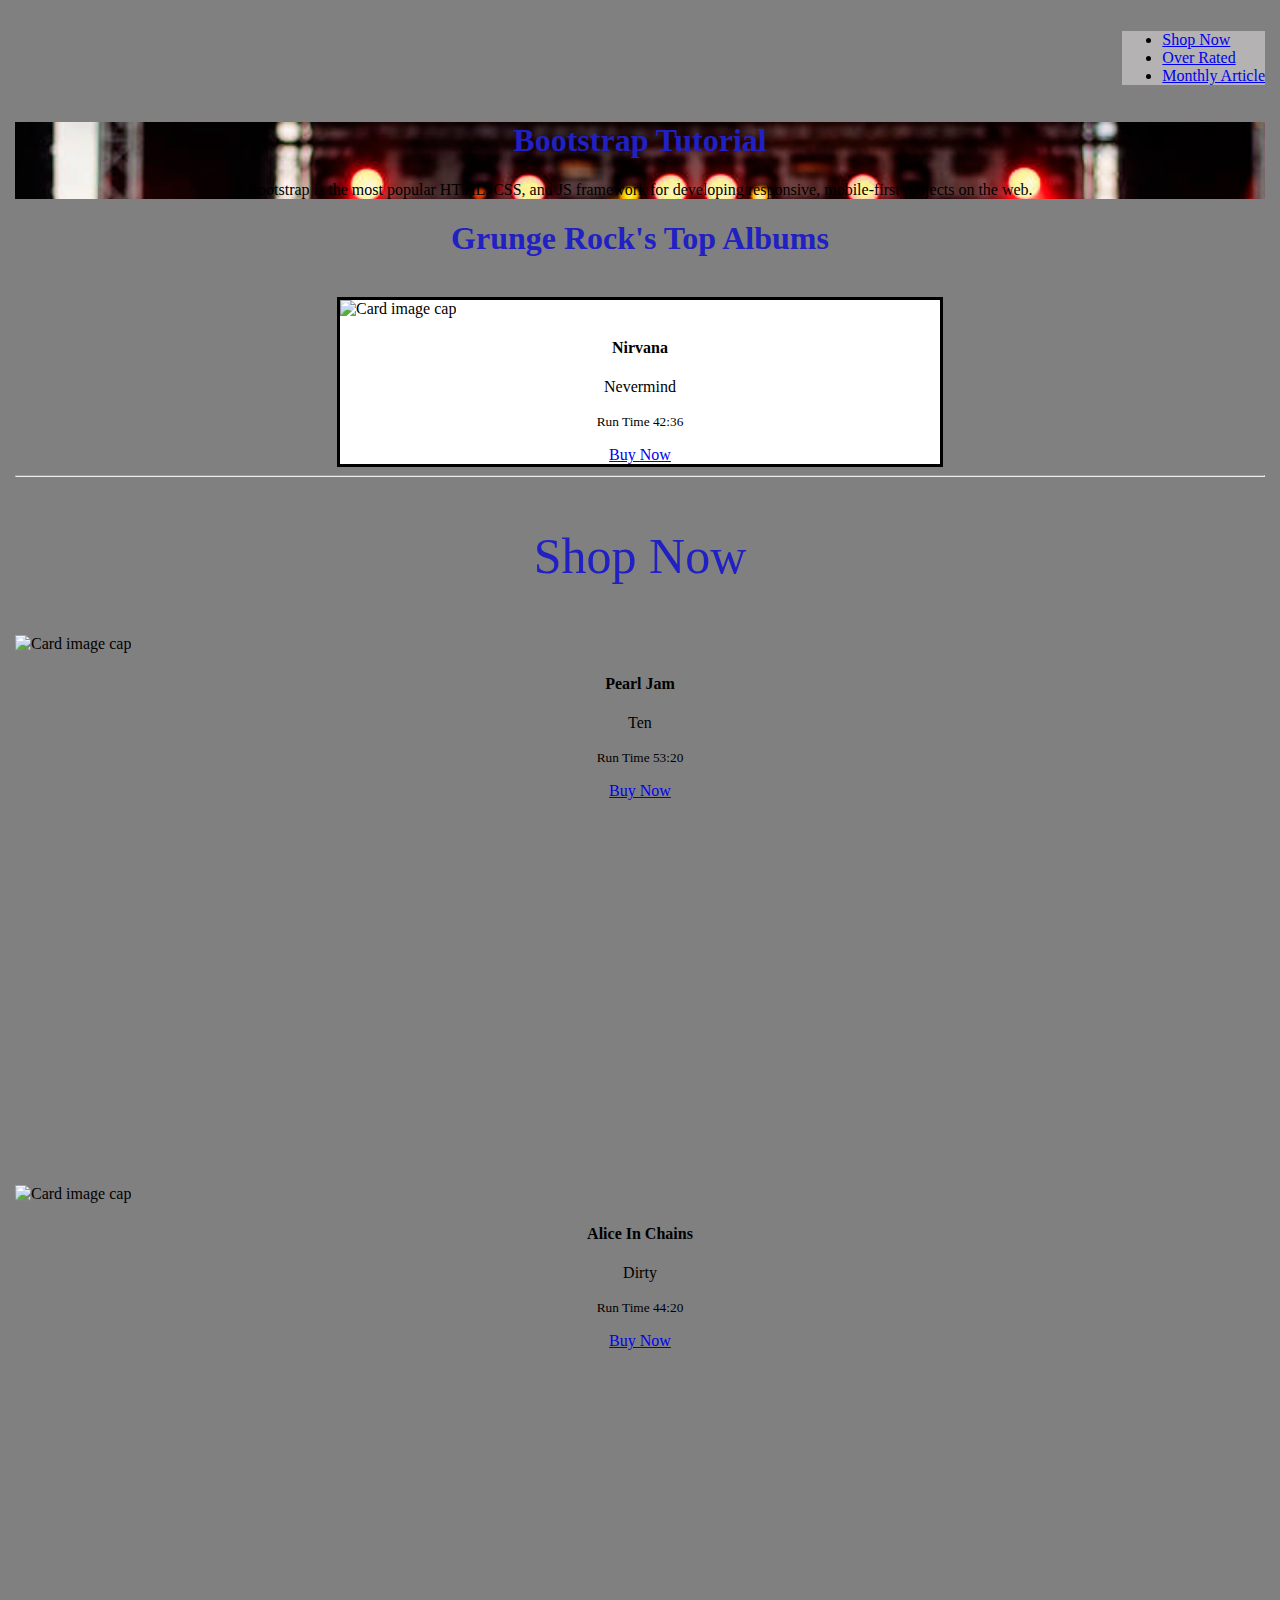
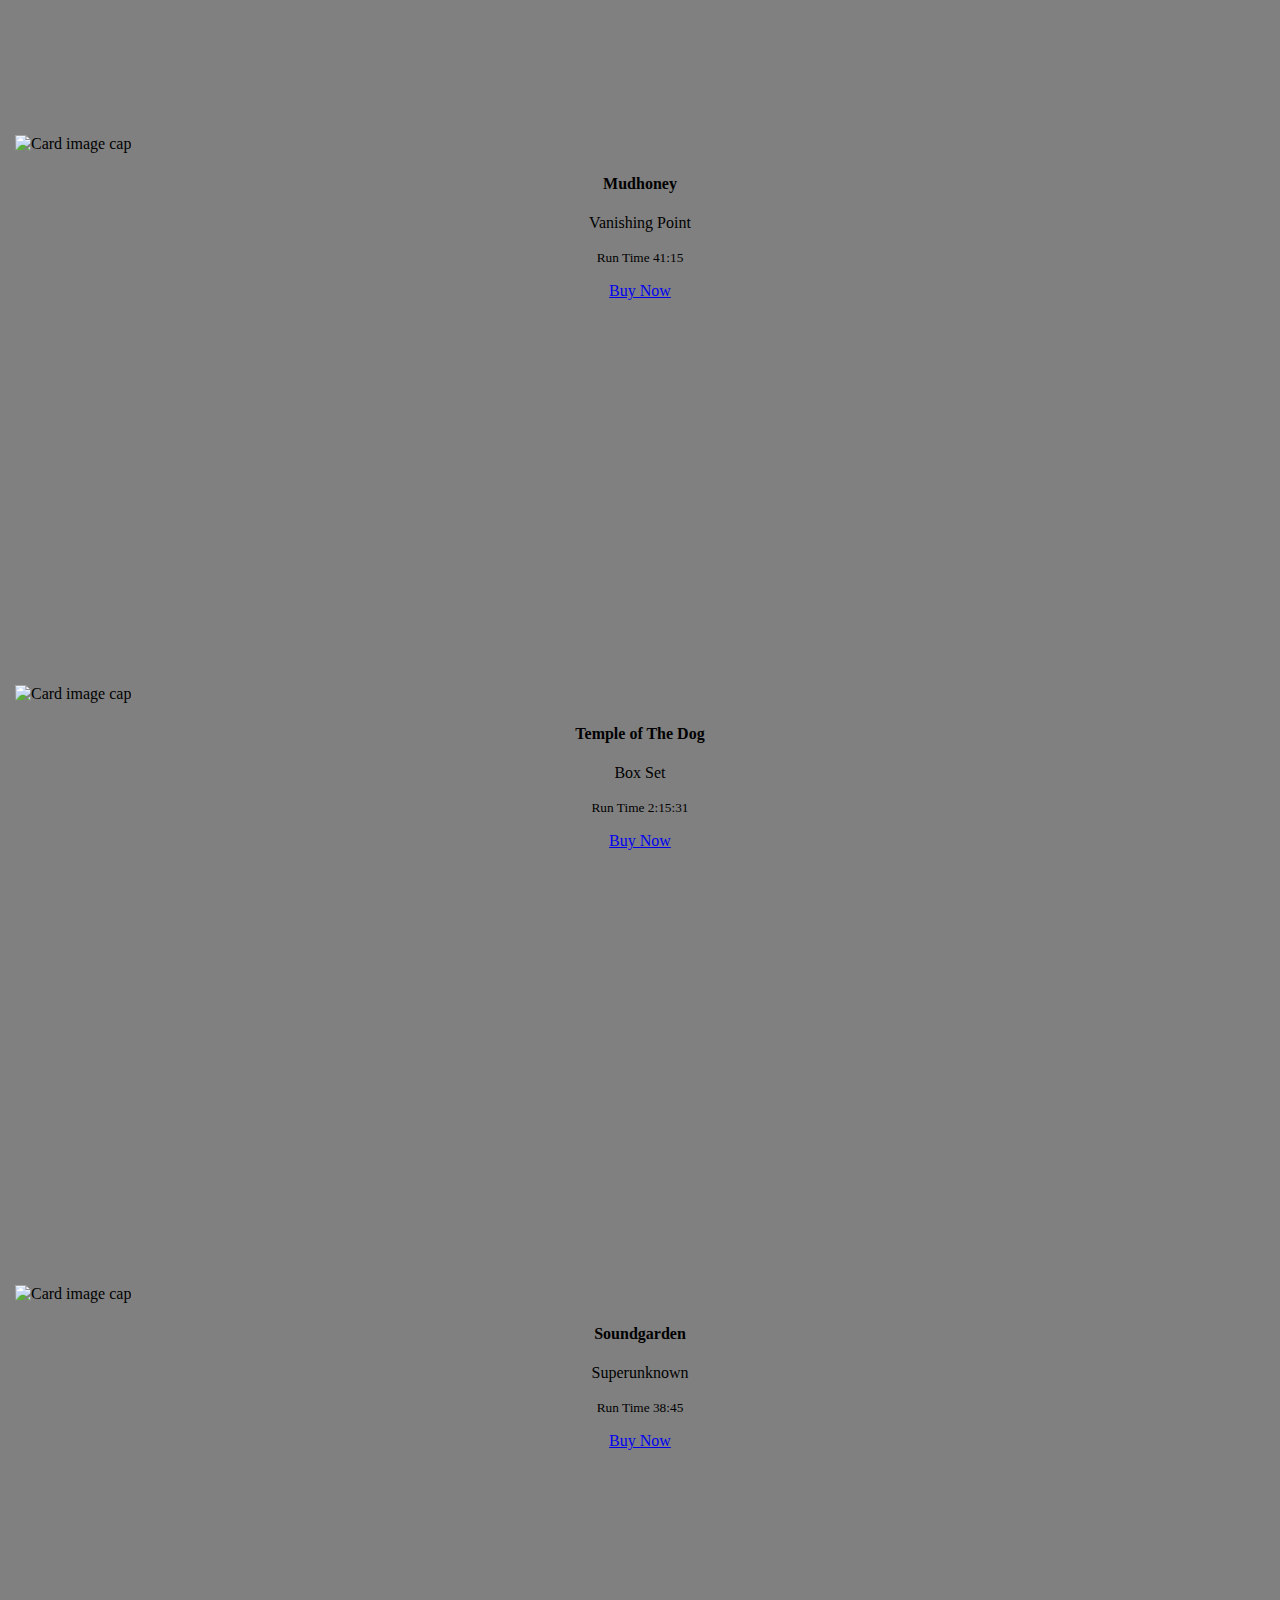
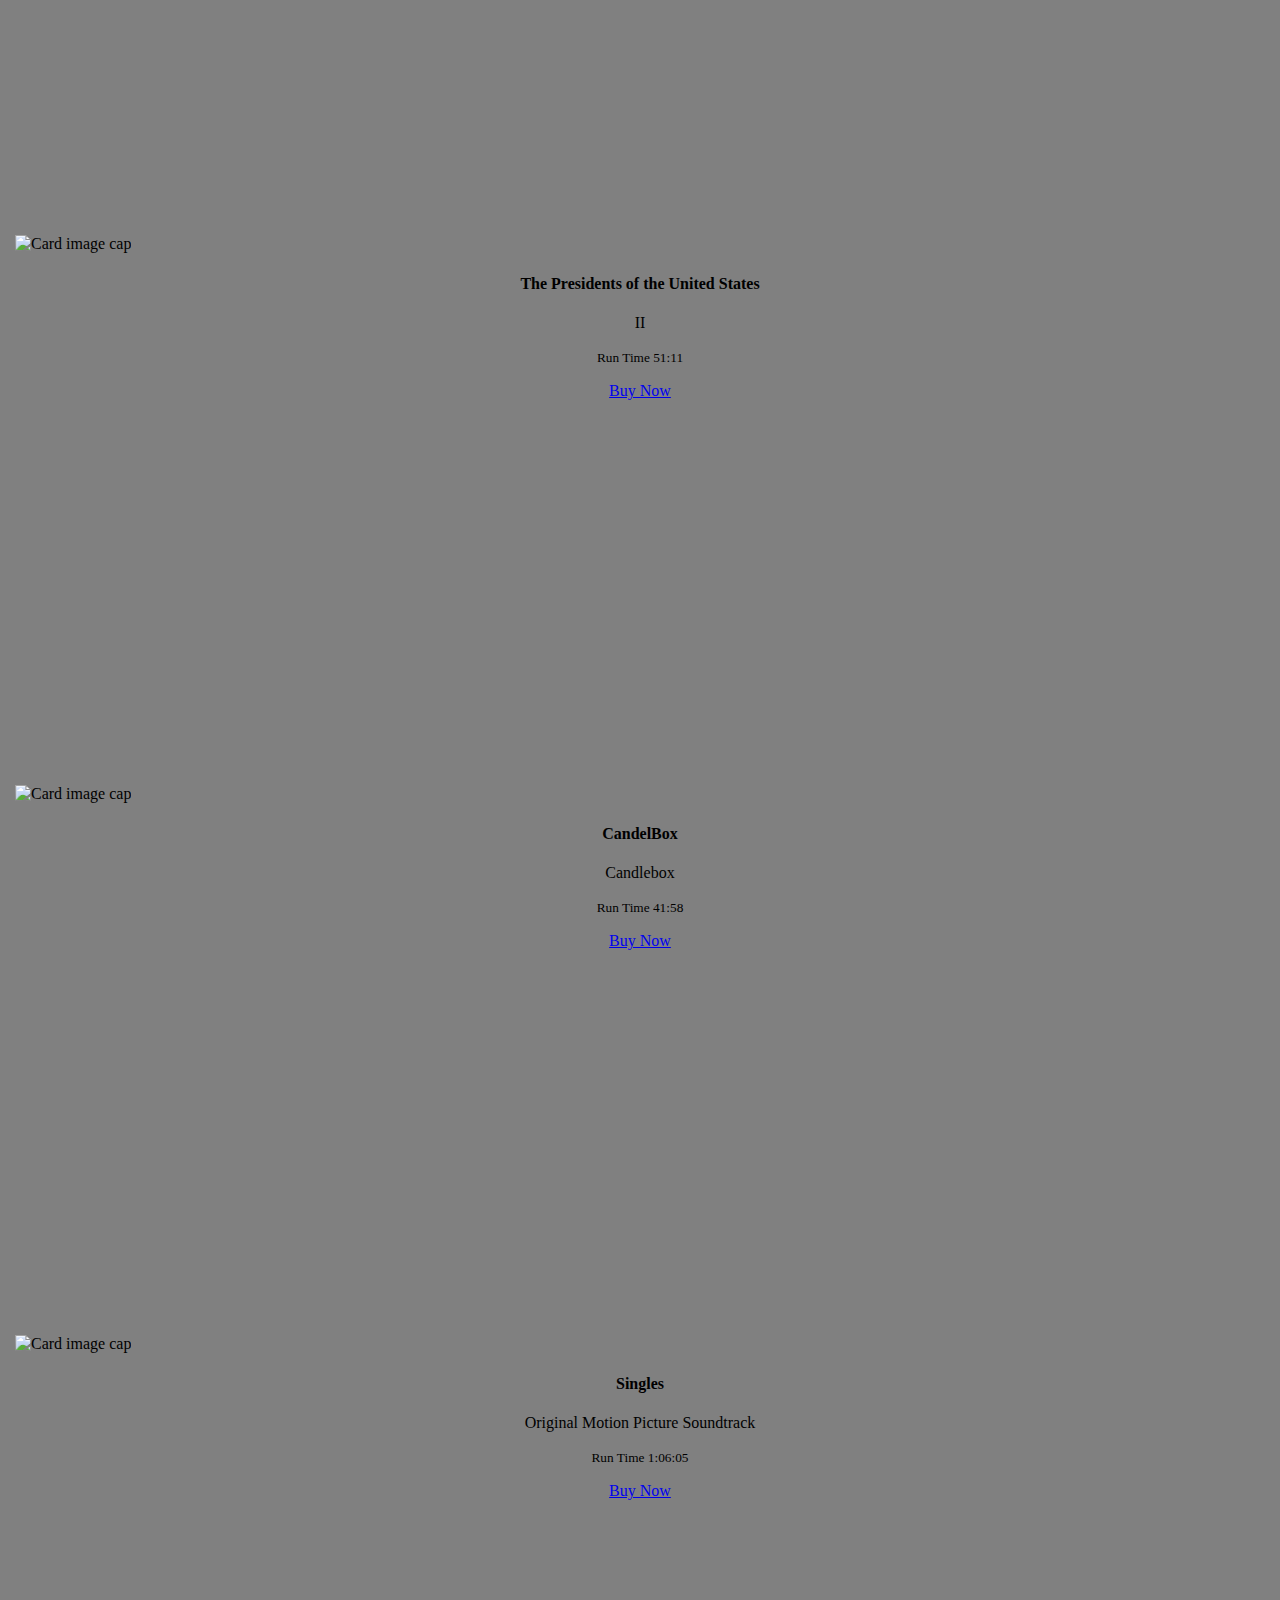
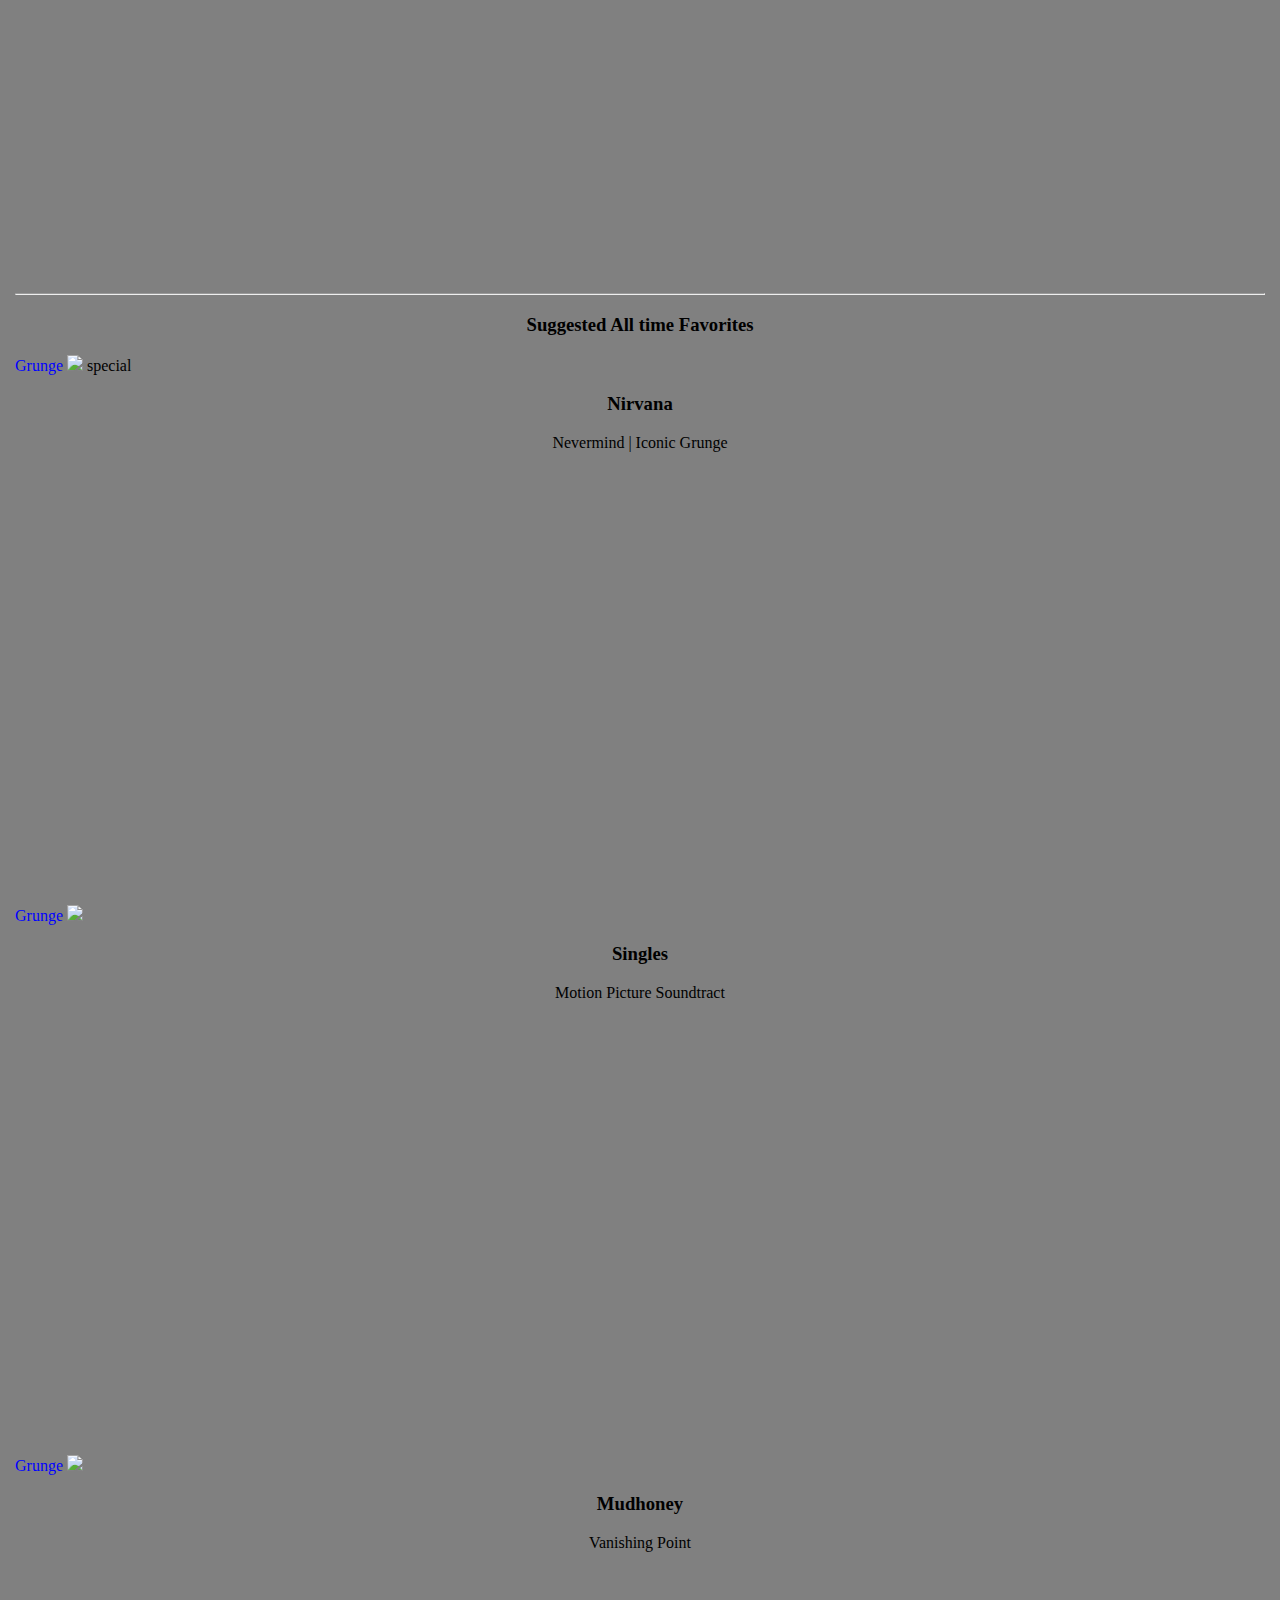
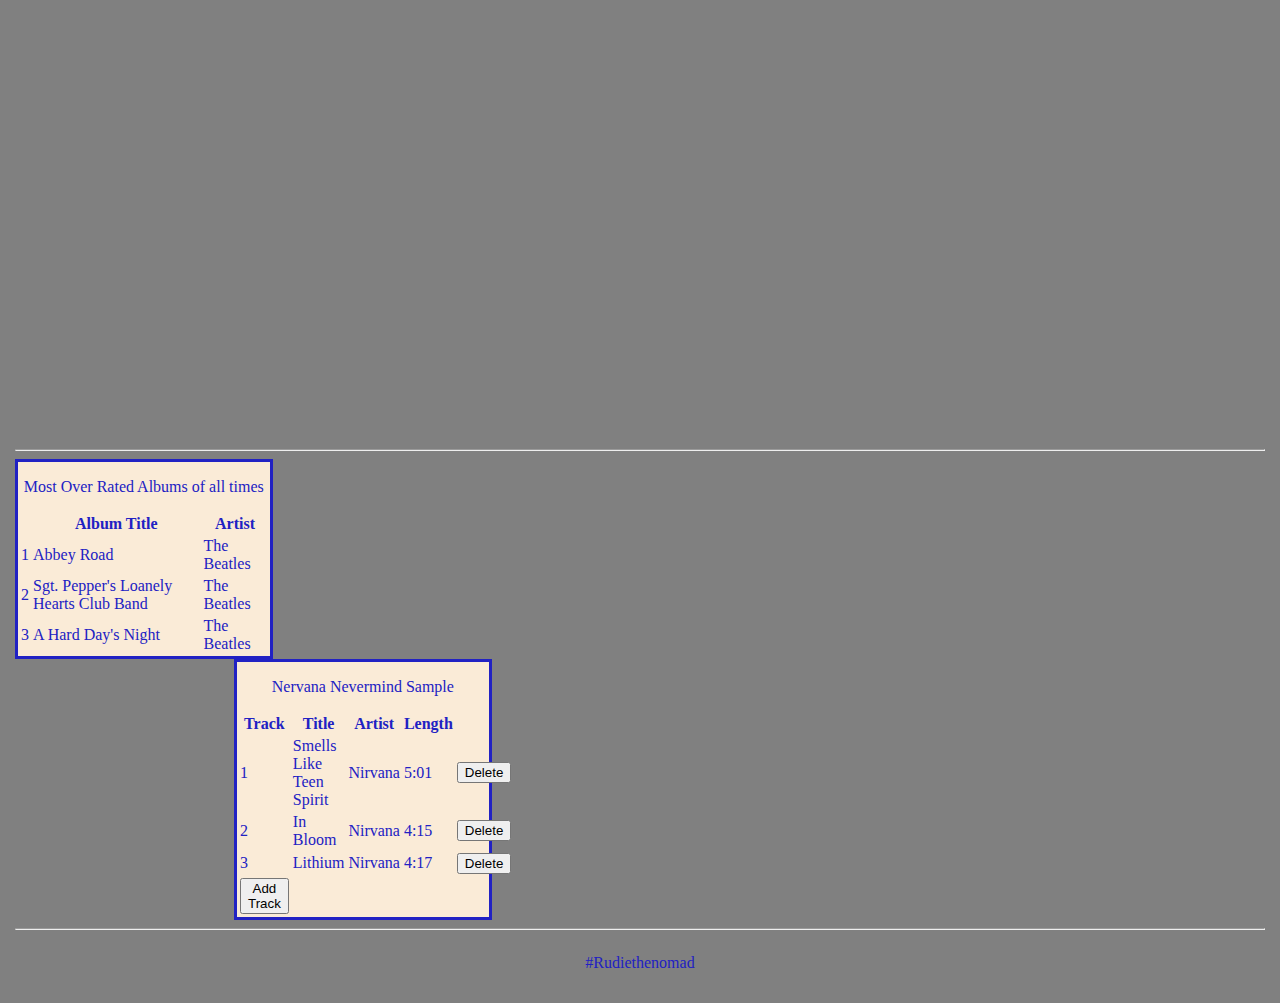
==== index.html @ f6501d38 "add track button installed" ====
<!DOCTYPE html>
<html lang="en">
<head>
    <meta charset="UTF-8">
    <meta http-equiv="X-UA-Compatible" content="IE=edge">
    <meta name="viewport" content="width=device-width, initial-scale=1.0">

    <link href="https://cdn.jsdelivr.net/npm/bootstrap@5.2.3/dist/css/bootstrap.min.css"/>
    <link rel="stylesheet" href="https://cdn.jsdelivr.net/npm/bootstrap@4.6.2/dist/css/bootstrap.min.css"
    integrity="sha384-xOolHFLEh07PJGoPkLv1IbcEPTNtaed2xpHsD9ESMhqIYd0nLMwNLD69Npy4HI+N" crossorigin="anonymous">
    <link rel="stylesheet" href="styles.css">
    <title>Music Review</title>



</head>

<body>
   
<!-- cards are still not stacking the way I want with the change in screen size-->
<div class="first-strike">
    <nav class="navbar navbar-expand-sm bg-light">

        <!-- Links needed having trouble with in page links-->
        <ul class="navbar-nav">
          <li class="nav-item">
            <a class="nav-link"  aria-current="page" href="#shop">Shop Now</a>
          </li>
          <li class="nav-item">
            <a class="nav-link" href="#">Over Rated</a>
          </li>
          <li class="nav-item">
            <a class="nav-link" href="#">Monthly Article</a>
          </li>
        </ul>
      
    </nav>
</div>

<!--Jumbotron M3D6 Ex1-->
<div class="jumbotron jumbotron-fluid jbt">
    <div class="container">
      <h1>Bootstrap Tutorial</h1>      
      <p>Bootstrap is the most popular HTML, CSS, and JS framework for developing responsive, mobile-first projects on the web.</p>
    </div>
  </div>
  
  
    
    <h1>Grunge Rock's Top Albums</h1>
    <br>

    <div class="fav-album">
        <div class="card-fav">
            <img class="card-img-top" src="./assets/nevermind.JPG" alt="Card image cap">
            <div class="card-block">
                <h4 class="card-title">Nirvana</h4>
                <p class="card-text">
                    Nevermind
                </p>
                  
                <p class="card-text">
                    <small class="text-muted">
                      Run Time 42:36
                    </small>
                </p>
                <a href="https://www.amazon.com/s?k=nirvana+nevermind&i=music-intl-ship&crid=2Y0KJRXWXAAEL&sprefix=Nirvana+neve%2Cmusic-intl-ship%2C232&ref=nb_sb_ss_ts-doa-p_1_12" class="btn btn-primary">Buy Now</a>
            </div>
</div>
</div>
      <hr>
      <div class="container-fluid first-box">
        <p id="shop">Shop Now</p>
        <div class="row">

    <div class="card-deck">
        <div class="card col-12 col-md-3 col-lg-6 col-xlg-4">
            <img class="card-img-top" src="./assets/ten.jpg" alt="Card image cap">
            <div class="card-block">
                <h4 class="card-title">Pearl Jam</h4>
                <p class="card-text">
                    Ten
                </p>
                  
                <p class="card-text">
                    <small class="text-muted">
                       Run Time 53:20
                    </small>
                </p>
                <a href="https://www.amazon.com/s?k=pearl+jam+ten&i=music-intl-ship&crid=2QPYA43RH1L24&sprefix=pearl+jam+ten%2Cmusic-intl-ship%2C224&ref=nb_sb_noss_1" class="btn btn-primary">Buy Now</a>
            </div>
        </div>

  
        <div class="card col-12 col-md-3 col-lg-6 col-xlg-4">
            <img class="card-img-top" src="./assets/aliceinchains.jpg.webp" alt="Card image cap">
            <div class="card-block">
                <h4 class="card-title">Alice In Chains</h4>
                <p class="card-text">
                   Dirty
                </p>
                  
                <p class="card-text">
                    <small class="text-muted">
                        Run Time 44:20
                    </small>
                </p>
                <a href="https://www.amazon.com/Dirt-Alice-Chains/dp/B0000028M7" class="btn btn-primary">Buy Now</a>
            </div>
        </div>

  
        <div class="card col-12 col-md-3 col-lg-6 col-xlg-4">
            <img class="card-img-top" src="./assets/mudhoney.jpg" alt="Card image cap">
            <div class="card-block">
                <h4 class="card-title">Mudhoney</h4>
                <p class="card-text">
                    Vanishing Point
                  
                <p class="card-text">
                    <small class="text-muted">
                       Run Time 41:15
                    </small>
                </p>
                <a href="https://www.amazon.com/s?k=mudhoney+vanishing+point&i=music-intl-ship&crid=11GRAA0XC26SJ&sprefix=mudhoney+Vanishing+%2Cmusic-intl-ship%2C176&ref=nb_sb_ss_fb_1_19" class="btn btn-primary">Buy Now</a>
            </div>
        </div>

<div class="card col-12 col-md-3 col-lg-6 col-xlg-4">
            <img class="card-img-top" src="./assets/TempleOfTheDog.jpg" alt="Card image cap">
            <div class="card-block">
                <h4 class="card-title">Temple of The Dog</h4>
                <p class="card-text">
                  Box Set
                </p>
                  
                <p class="card-text">
                    <small class="text-muted">
                        Run Time 2:15:31
                    </small>
                </p>
                <a href="https://www.amazon.com/s?k=temple+of+the+dog+box+set&i=music-intl-ship&crid=GEXGATA3NR5C&sprefix=temple+of+the+dog+box+set%2Cmusic-intl-ship%2C179&ref=nb_sb_noss_1" class="btn btn-primary">Buy Now</a>
            </div>
        </div>
</div>
</div>
    </div>

    <div class="spacer"></div>

    <div class="card-deck">
        <div class="card col-12 col-md-3 col-lg-6 col-xlg-4">
            <img class="card-img-top" src="./assets/soundgarden-1497552364.jpg" alt="Card image cap">
            <div class="card-block">
                <h4 class="card-title">Soundgarden</h4>
                <p class="card-text">
                   Superunknown
                </p>
                  
                <p class="card-text">
                    <small class="text-muted">
                   Run Time 38:45
                    </small>
                </p>
                <a href="https://www.amazon.com/s?k=Soundgarden+superunknown&i=music-intl-ship&crid=NB5PFXZ0KLJY&sprefix=soundgarden+superunknown%2Cmusic-intl-ship%2C180&ref=nb_sb_noss_1" class="btn btn-primary">Buy Now</a>
            </div>
        </div>


        <div class="card col-12 col-md-3 col-lg-6 col-xlg-4">
            <img class="card-img-top tpotus" src="./assets/TPOTUS.jpg" alt="Card image cap">
            <div class="card-block">
                <h4 class="card-title">The Presidents of the United States</h4>
                <p class="card-text">
                    II
                  
                <p class="card-text">
                    <small class="text-muted">
                    Run Time 51:11
                    </small>
                </p>
                <a href="https://www.amazon.com/s?k=the+presidents+of+the+united+states+of+america+cd&i=music-intl-ship&crid=3QS2N74GRFEP2&sprefix=the+presid%2Cmusic-intl-ship%2C186&ref=nb_sb_ss_ts-doa-p_3_10" class="btn btn-primary">Buy Now</a>
            </div>
        </div>

        <div class="card col-12 col-md-3 col-lg-6 col-xlg-4">
            <img class="card-img-top" src="./assets/candlebox.jpg" alt="Card image cap">
            <div class="card-block">
                <h4 class="card-title">CandelBox</h4>
                <p class="card-text">
                Candlebox
                
                   
                  
                <p class="card-text">
                    <small class="text-muted">
                     Run Time 41:58
                    </small>
                </p>
                <a href="https://www.amazon.com/s?k=candlebox&i=music-intl-ship&crid=1UWYIS65R2FP9&sprefix=candlebox%2Cmusic-intl-ship%2C187&ref=nb_sb_noss_2" class="btn btn-primary">Buy Now</a>
            </div>
        </div>


        <div class="card col-12 col-md-3 col-lg-6 col-xlg-4">
            <img class="card-img-top" src="./assets/singles.jpg" alt="Card image cap">
            <div class="card-block">
                <h4 class="card-title">Singles</h4>
                <p class="card-text">
                   Original Motion Picture Soundtrack
                </p>
                  
                <p class="card-text">
                    <small class="text-muted">
                        Run Time 1:06:05
                    </small>
                </p>
                <a href="https://www.amazon.com/s?k=singles+movie+soundtrack&i=music-intl-ship&crid=QSTV24XH54X3&sprefix=singles+movie+soundtrack%2Cmusic-intl-ship%2C183&ref=nb_sb_noss_1" class="btn btn-primary">Buy Now</a>
            </div>
        </div>



    </div>

<hr>


<div class="container">
    <h3>Suggested All time Favorites</h3>
    <div class="card-group">
        <!--M3D6 Ex 2-->
        <!--bootstrap card with 3 horizontal images-->
        <div class="row">
            <div class="card col-md-4">
                <span class="position-absolute top-0 start-100 translate-middle p-2 bg-danger border border-light rounded-circle bdg">
                    <span class="visually-hidden">Grunge</span>
                  </span>
                <img class="card-img-top" src="./assets/nevermind.JPG">
                <span class="notify-badge">special</span>
                <div class="card-body">
                    <h3 class="card-title">Nirvana</h3>
                    <p class="card-text">Nevermind | Iconic Grunge</p>
                </div>
            </div>

            <div class="card col-md-4">
                <span class="position-absolute top-0 start-100 translate-middle p-2 bg-danger border border-light rounded-circle bdg">
                    <span class="visually-hidden">Grunge</span>
                  </span>
                <img class="card-img-top" src="./assets/singles.jpg">

                <div class="card-body">
                    <h3 class="card-title text-primary">Singles</h3>
                    <p class="card-text">Motion Picture Soundtract</p>
                </div>
            </div>
              
            <div class="card col-md-4">
                <span class="position-absolute top-0 start-100 translate-middle p-2 bg-danger border border-light rounded-circle bdg">
                    <span class="visually-hidden">Grunge</span>
                  </span>
                <img class="card-img-top" src="./assets/mudhoney.jpg">
                <div class="card-body">
                    <h3 class="card-title">Mudhoney</h3>
                    <p class="card-text">Vanishing Point</p>
                </div>
            </div>
        </div>
    </div>
</div>

<br>
<br>
<hr>

<div class="container tables">
    <div class="row">
<div class="first-table">
    <p class="bad-artist">
        Most Over Rated Albums of all times
    </p>
    <div class="table-responsive">          
        <table class="table">
          <thead>
            <tr>
              <th></th>
              <th>Album Title</th>
              <th>Artist</th>
             
              
            </tr>
          </thead>
          <tbody>
            <tr>
              <td>1</td>
              <td>Abbey Road</td>
              <td>The Beatles</td>
            </tr>
            <tr>
                <td>2</td>
                <td>Sgt. Pepper's Loanely Hearts Club Band</td>
                <td>The Beatles</td>
              </tr>
              <tr>
                <td>3</td>
                <td>A Hard Day's Night</td>
                <td>The Beatles</td>
              </tr>
          </tbody>
        </table>
        </div>
</div>

        <!--Table M3D6 Ex 4 & 5-->

<div class="second-table">
    <p class="bad-artist">
        Nervana Nevermind Sample
    </p>

    <div class="table-responsive">                                                      
        
                                    
        <table class="table table-striped table-light">
          <thead>
            <tr>
                <th>Track</th>
              <th>Title</th>
              <th>Artist</th>
              <th>Length</th>
                          
            </tr>
          </thead>
          <tbody>
            <tr>
                <td>1</td>
              <td>Smells Like Teen Spirit</td>
              <td>Nirvana</td>
              <td>5:01</td>
              <td><button type="button" class="btn btn-danger">Delete</button></td>
             
            </tr>
            <tr>
                <td>2</td>
                <td>In Bloom</td>
                <td>Nirvana</td>
                <td>4:15</td>
                <td><button type="button" class="btn btn-danger">Delete</button></td>
              </tr>
              <tr>
                <td>3</td>
                <td>Lithium</td>
                <td>Nirvana</td>
                <td>4:17</td>
                <td><button type="button" class="btn btn-danger">Delete</button></td>
              </tr>
              <tr>
                <td>
                    <button class="btn btn-primary btn-sm rounded-0" type="button" data-toggle="tooltip" data-placement="top" title="Add"><i class="fa fa-table"></i>Add Track</button>
                  
                </td>
              </tr>
                
          </tbody>
        </table>
        </div>

          
</div>
    </div>
</div>
</div>
</div>
<hr>
    
    <script src="index.js"></script>
    <script src="https://cdn.jsdelivr.net/npm/jquery@3.5.1/dist/jquery.slim.min.js"
    integrity="sha384-DfXdz2htPH0lsSSs5nCTpuj/zy4C+OGpamoFVy38MVBnE+IbbVYUew+OrCXaRkfj"
    crossorigin="anonymous"></script>
<script src="https://cdn.jsdelivr.net/npm/bootstrap@4.6.2/dist/js/bootstrap.bundle.min.js"
    integrity="sha384-Fy6S3B9q64WdZWQUiU+q4/2Lc9npb8tCaSX9FK7E8HnRr0Jz8D6OP9dO5Vg3Q9ct"
    crossorigin="anonymous"></script>
</body>
<footer>
    <p>#Rudiethenomad</p>
</footer>
</html>
---- styles.css ----
body {
    background-color: grey;
    margin: 15px;
}
.tpotus{
    height: 373px;
}

hr{
background-color:black;
}
.first-strike{
display: flex;
justify-content: flex-end;

}
.first-box{
    flex-wrap: wrap;
}
.fav-album{
display:flex;
flex-wrap: wrap;
justify-content: center;


}
.navbar-nav{
background-color: rgb(180, 178, 178);
}
.card-fav{
width: 600px;
background-color: white;
border: solid;
}
h1{
text-align: center;
color:rgb(33, 33, 195);
}
.spacer{
height: 50px;
}
.biography{
height: 600px;
}
footer{
display: flex;
justify-content: center;
color:rgb(33, 33, 195);
}
.btn {
display: flex;
justify-content: center;
align-content:flex-end ;

}
img{
height: 400px;
}
h3{
    text-align: center;
}
h4{
text-align: center;
}
p{
text-align: center;
}
.card{
height: 550px;
}
.bad-artist{
text-align: center;
color:rgb(33, 33, 195); ;
}
.tables{
    display: flex;
}
.first-table{
color: rgb(33, 33, 195);
width: 40%;
border: solid;
background-color: antiquewhite;
}
.second-table{
    color: rgb(33, 33, 195);
    width: 40%;
    border: solid;
    margin-left: 219px;
    background-color: antiquewhite;
    
}

tr{
color:rgb(33, 33, 195);
}
td{
color: rgb(33, 33, 195);
}
#shop{
font-size:50px;
color: rgb(33, 33, 195);

}
.jbt{
    margin-top: 20px;
}
.jumbotron {
    background-image:  url("musicfest.jpg");
    background-size: cover;
  }
  .bdg{
    color: blue;
    

  }
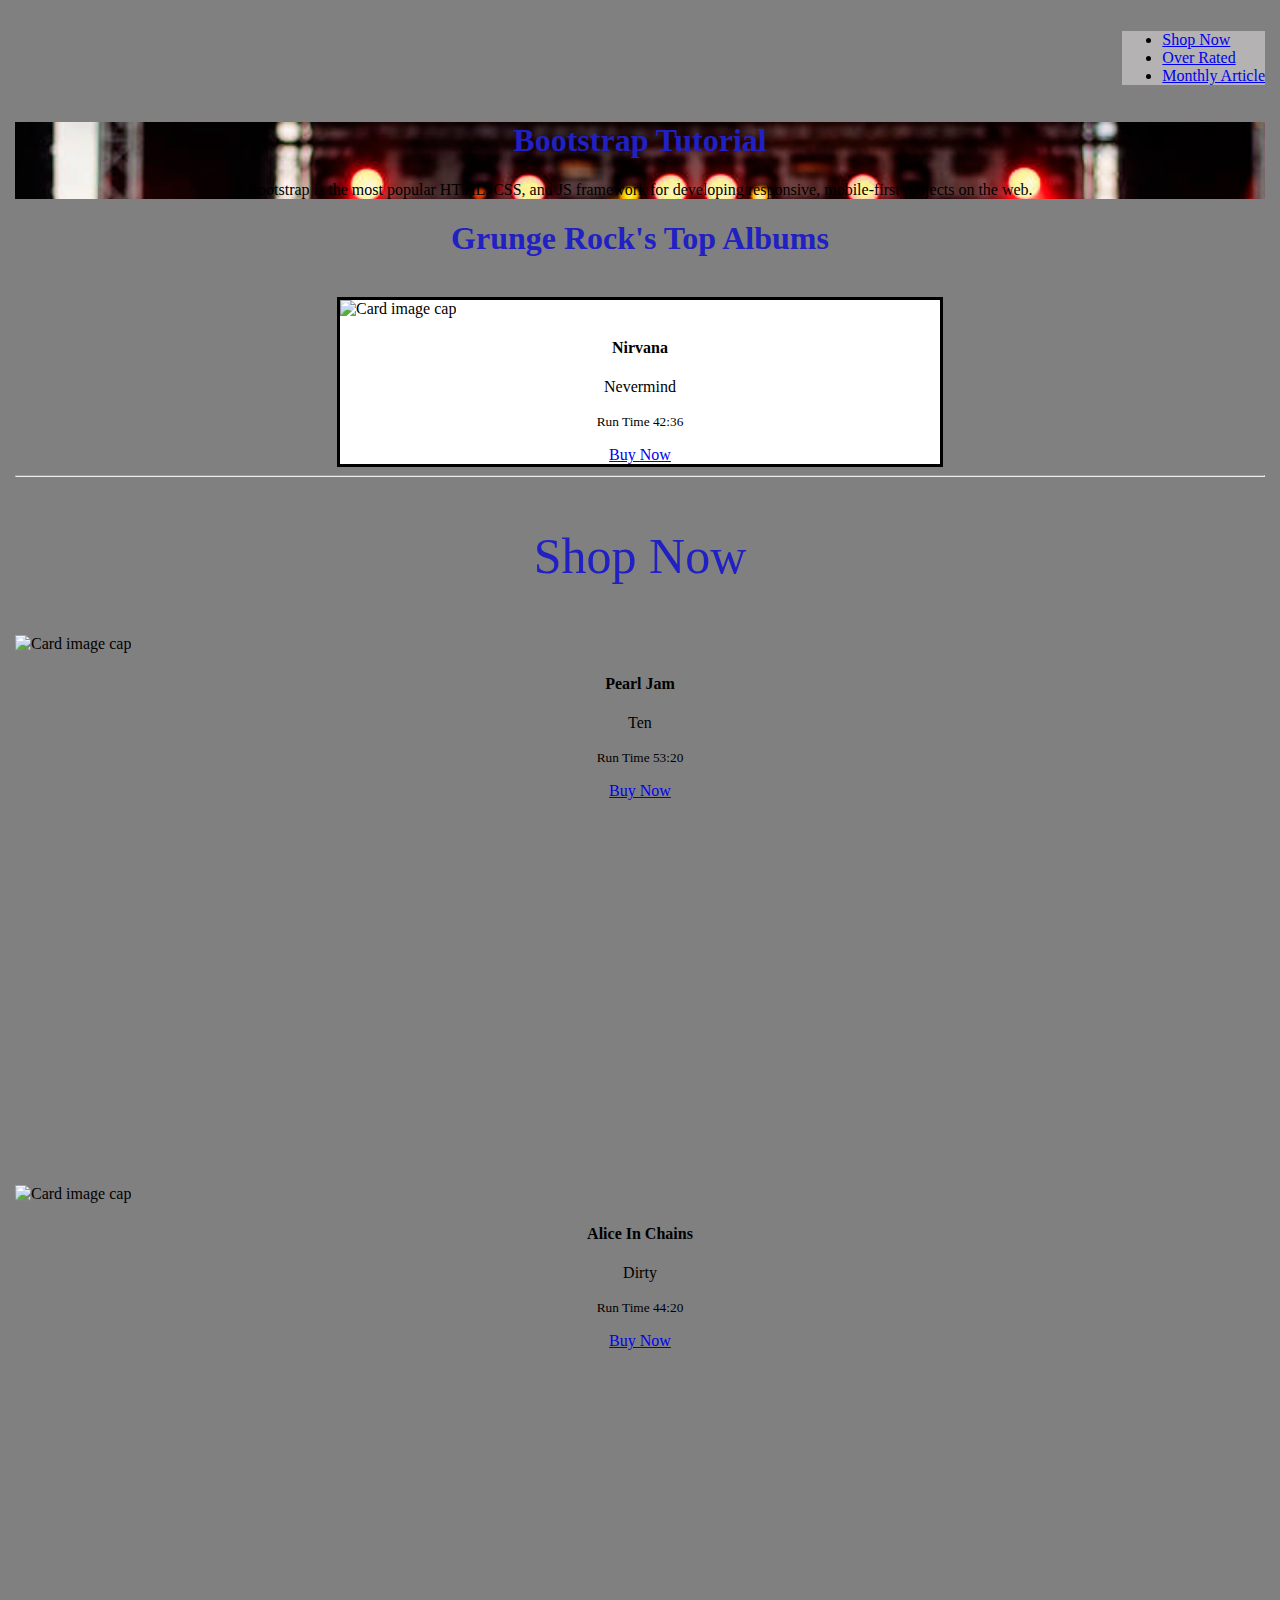
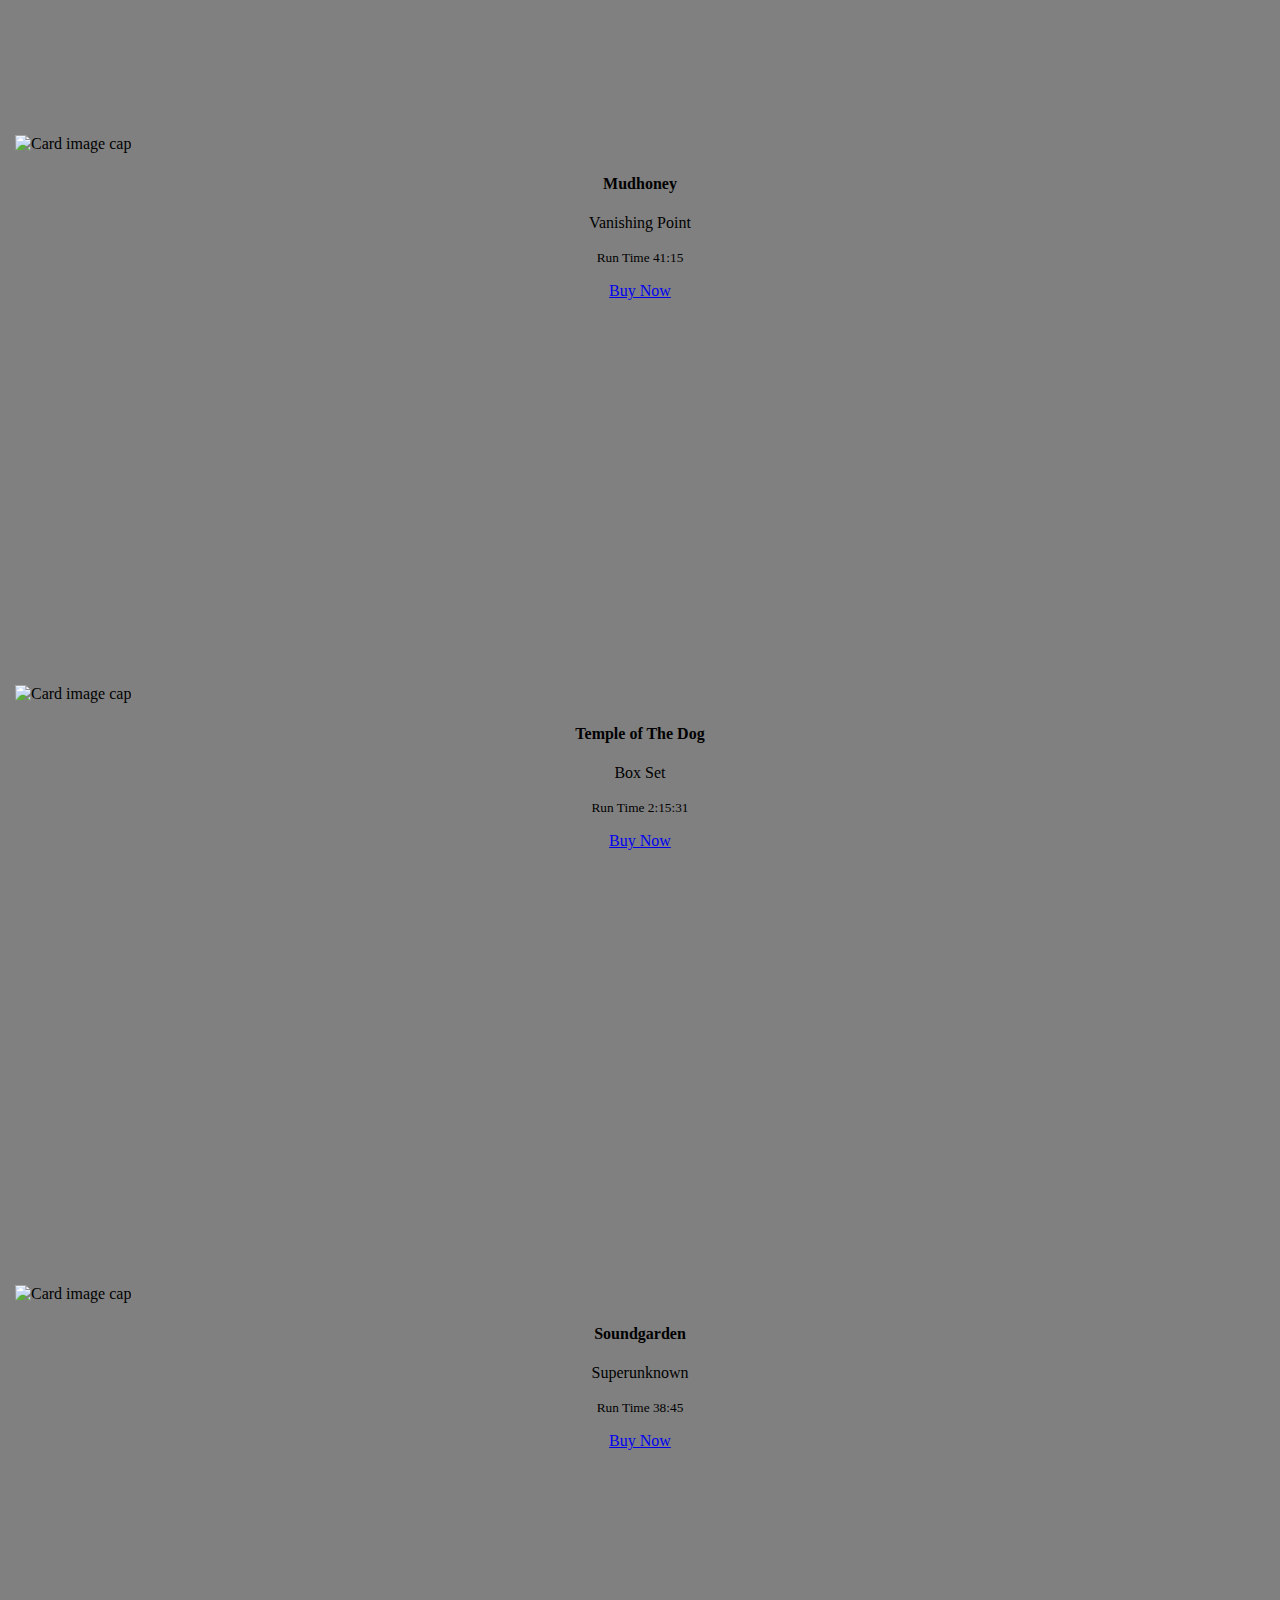
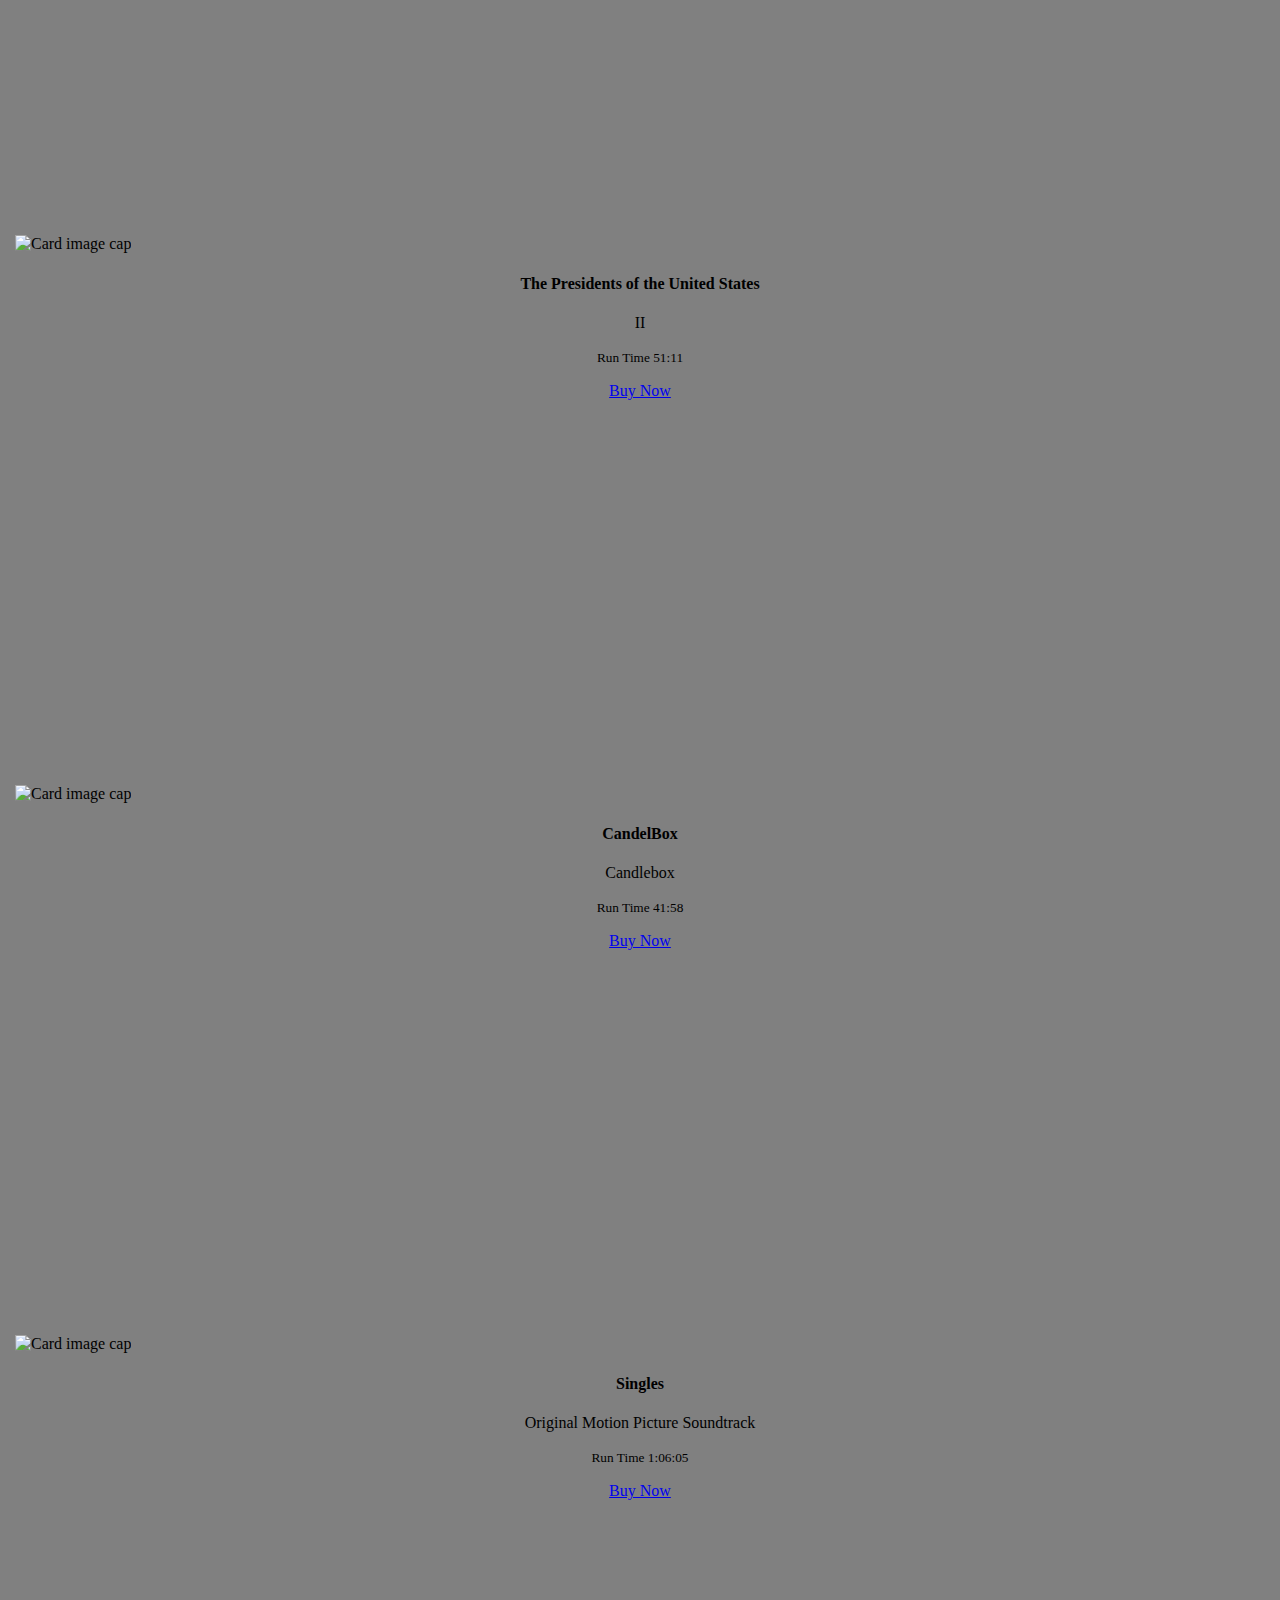
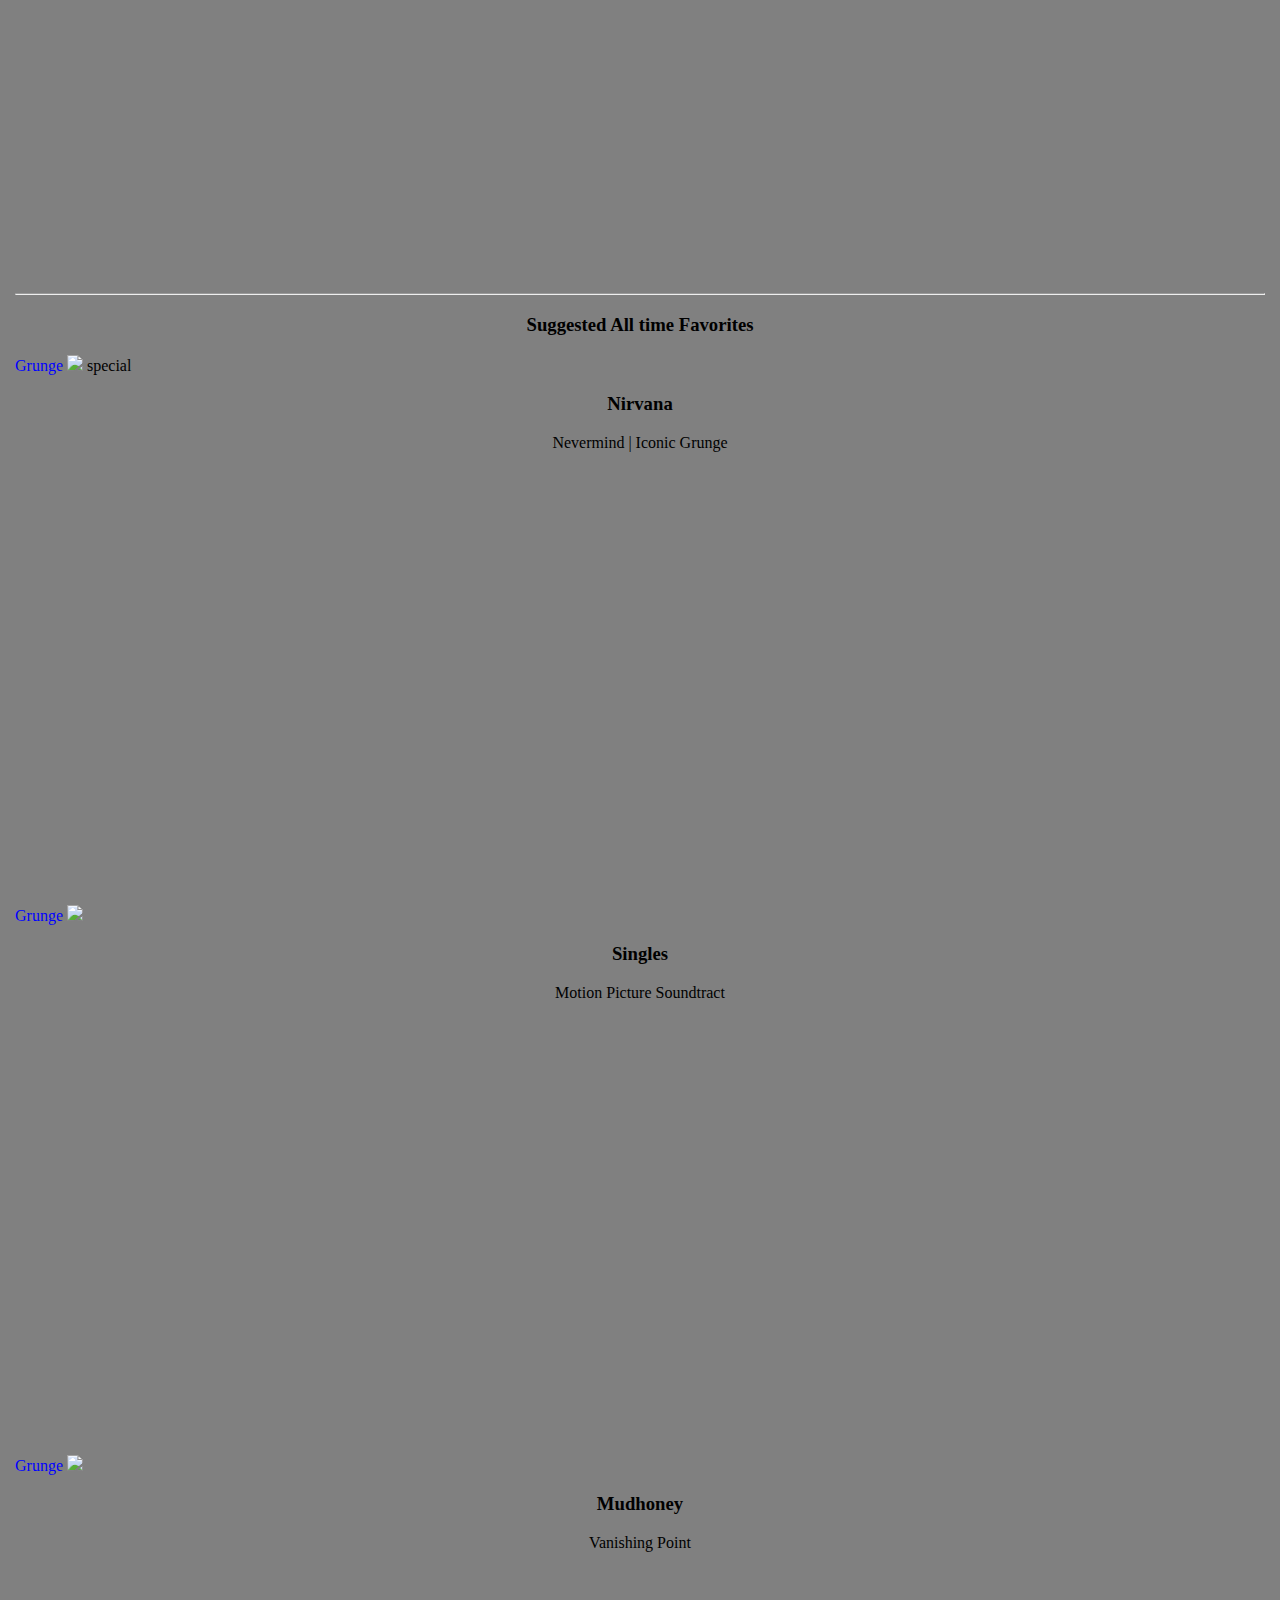
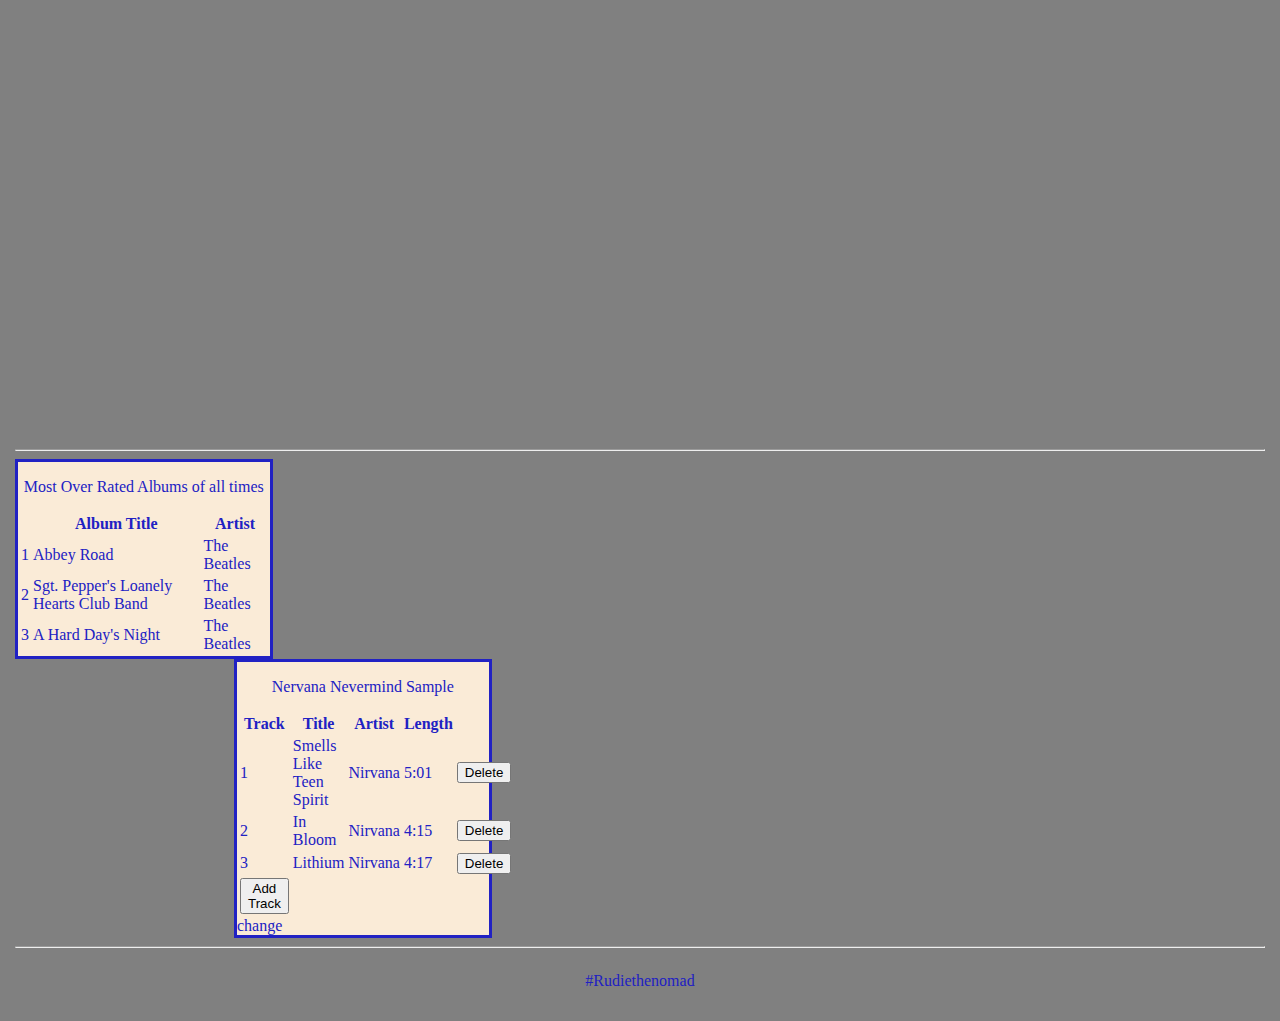
==== commit 9e0d863f: "ch" ====
--- a/index.html
+++ b/index.html
@@ -366,7 +366,7 @@
         </table>
         </div>
 
-          
+          change
 </div>
     </div>
 </div>
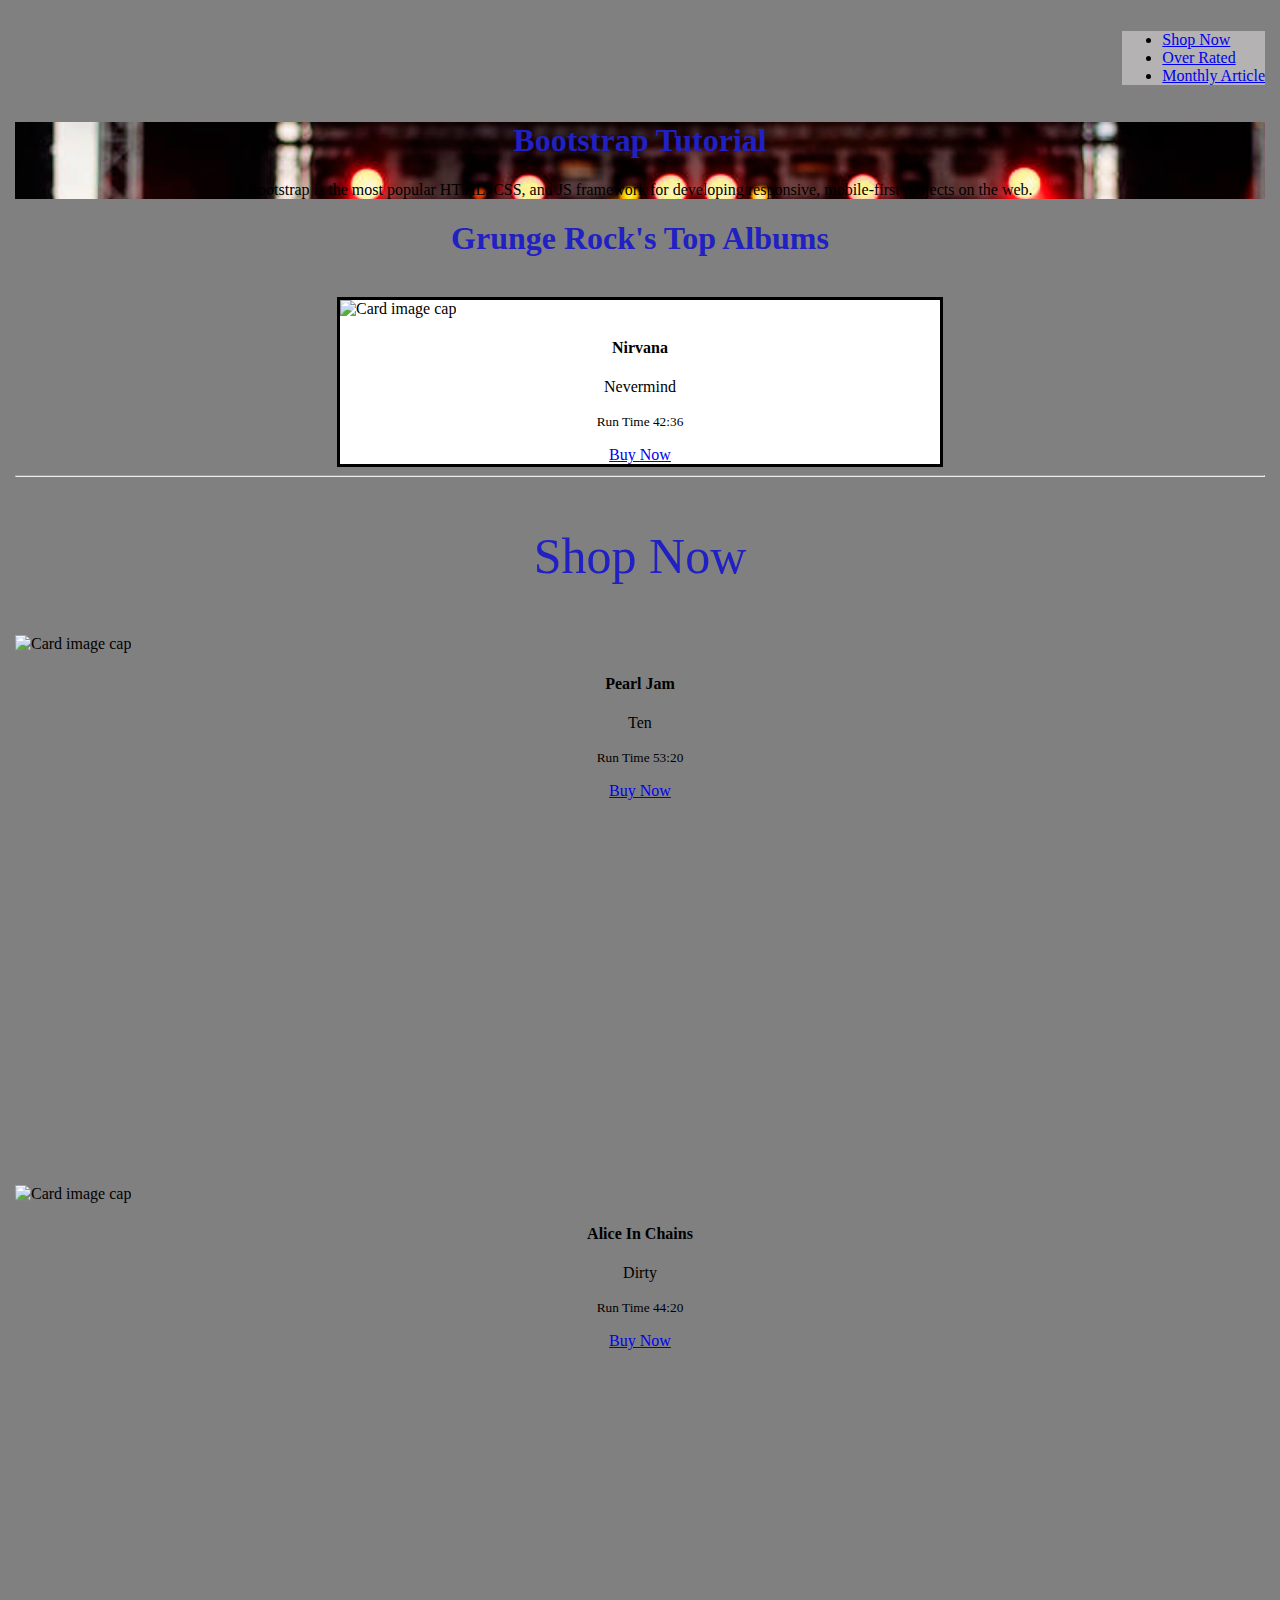
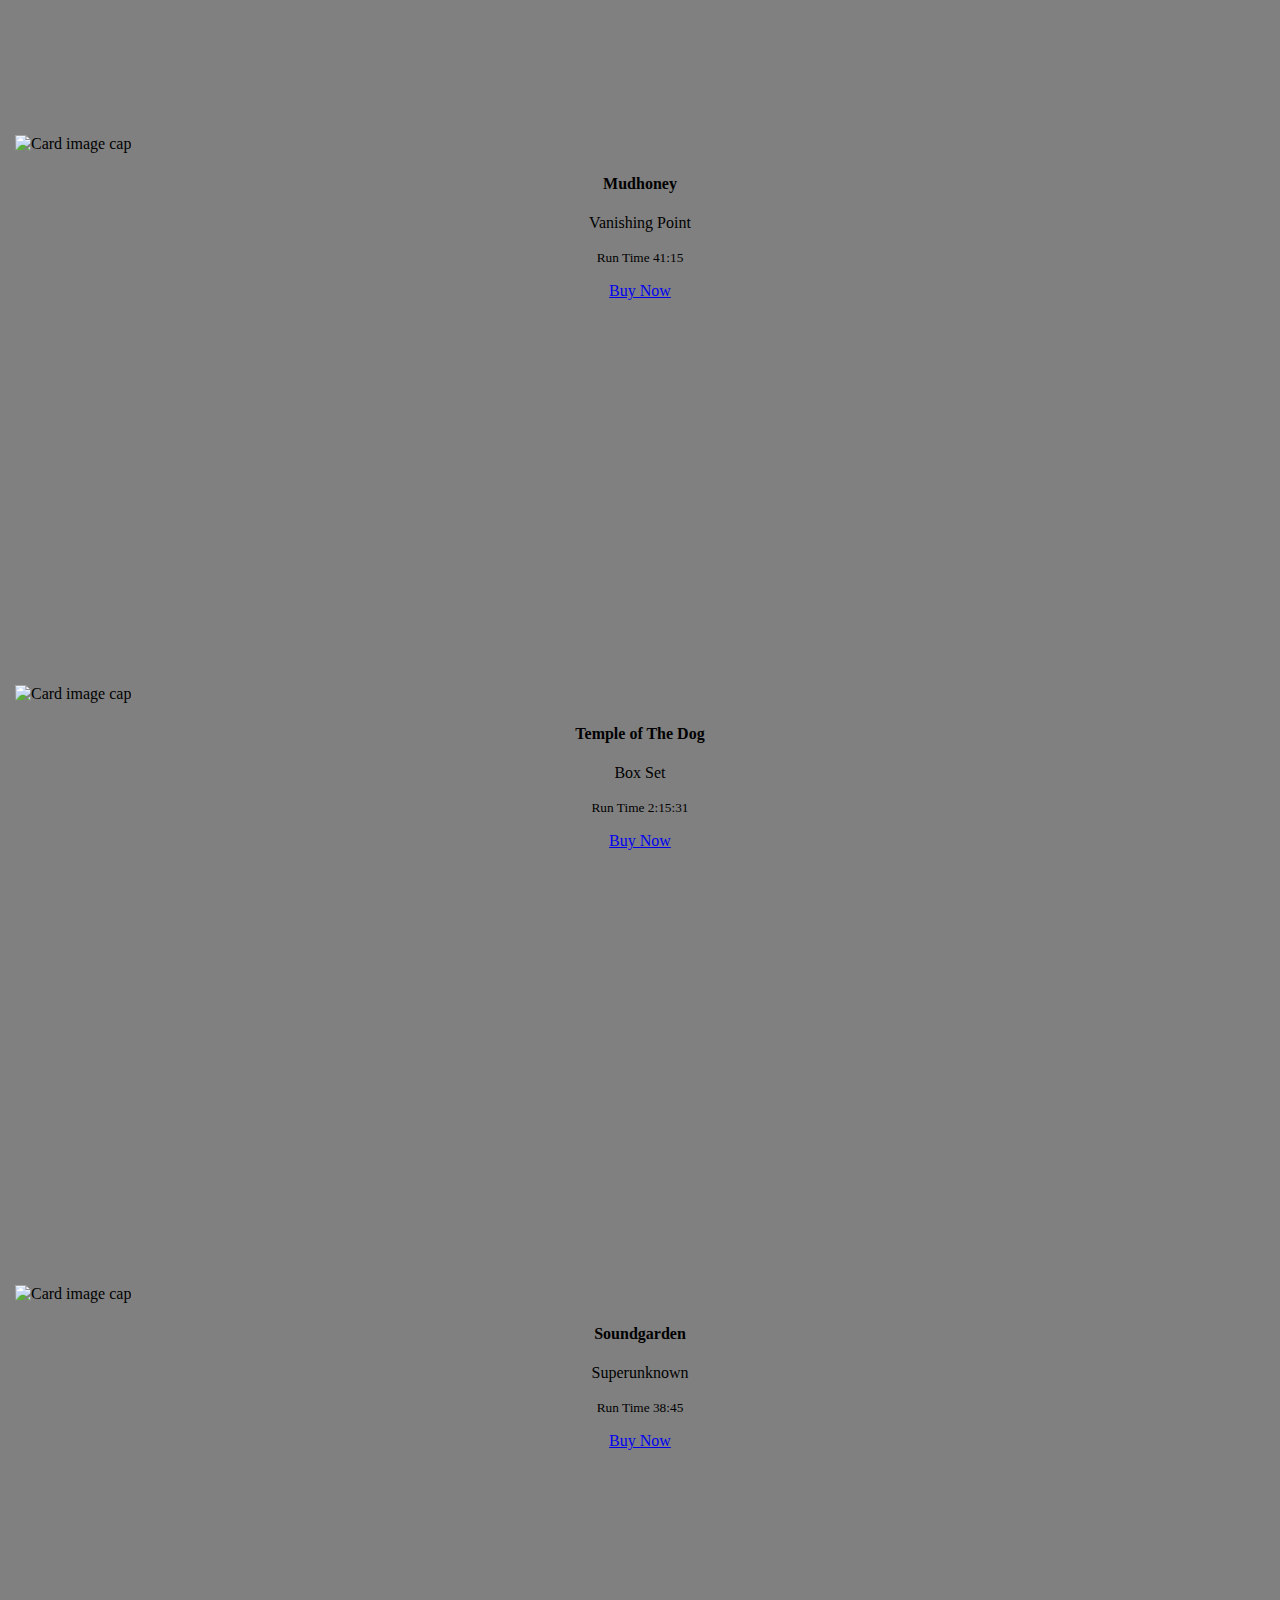
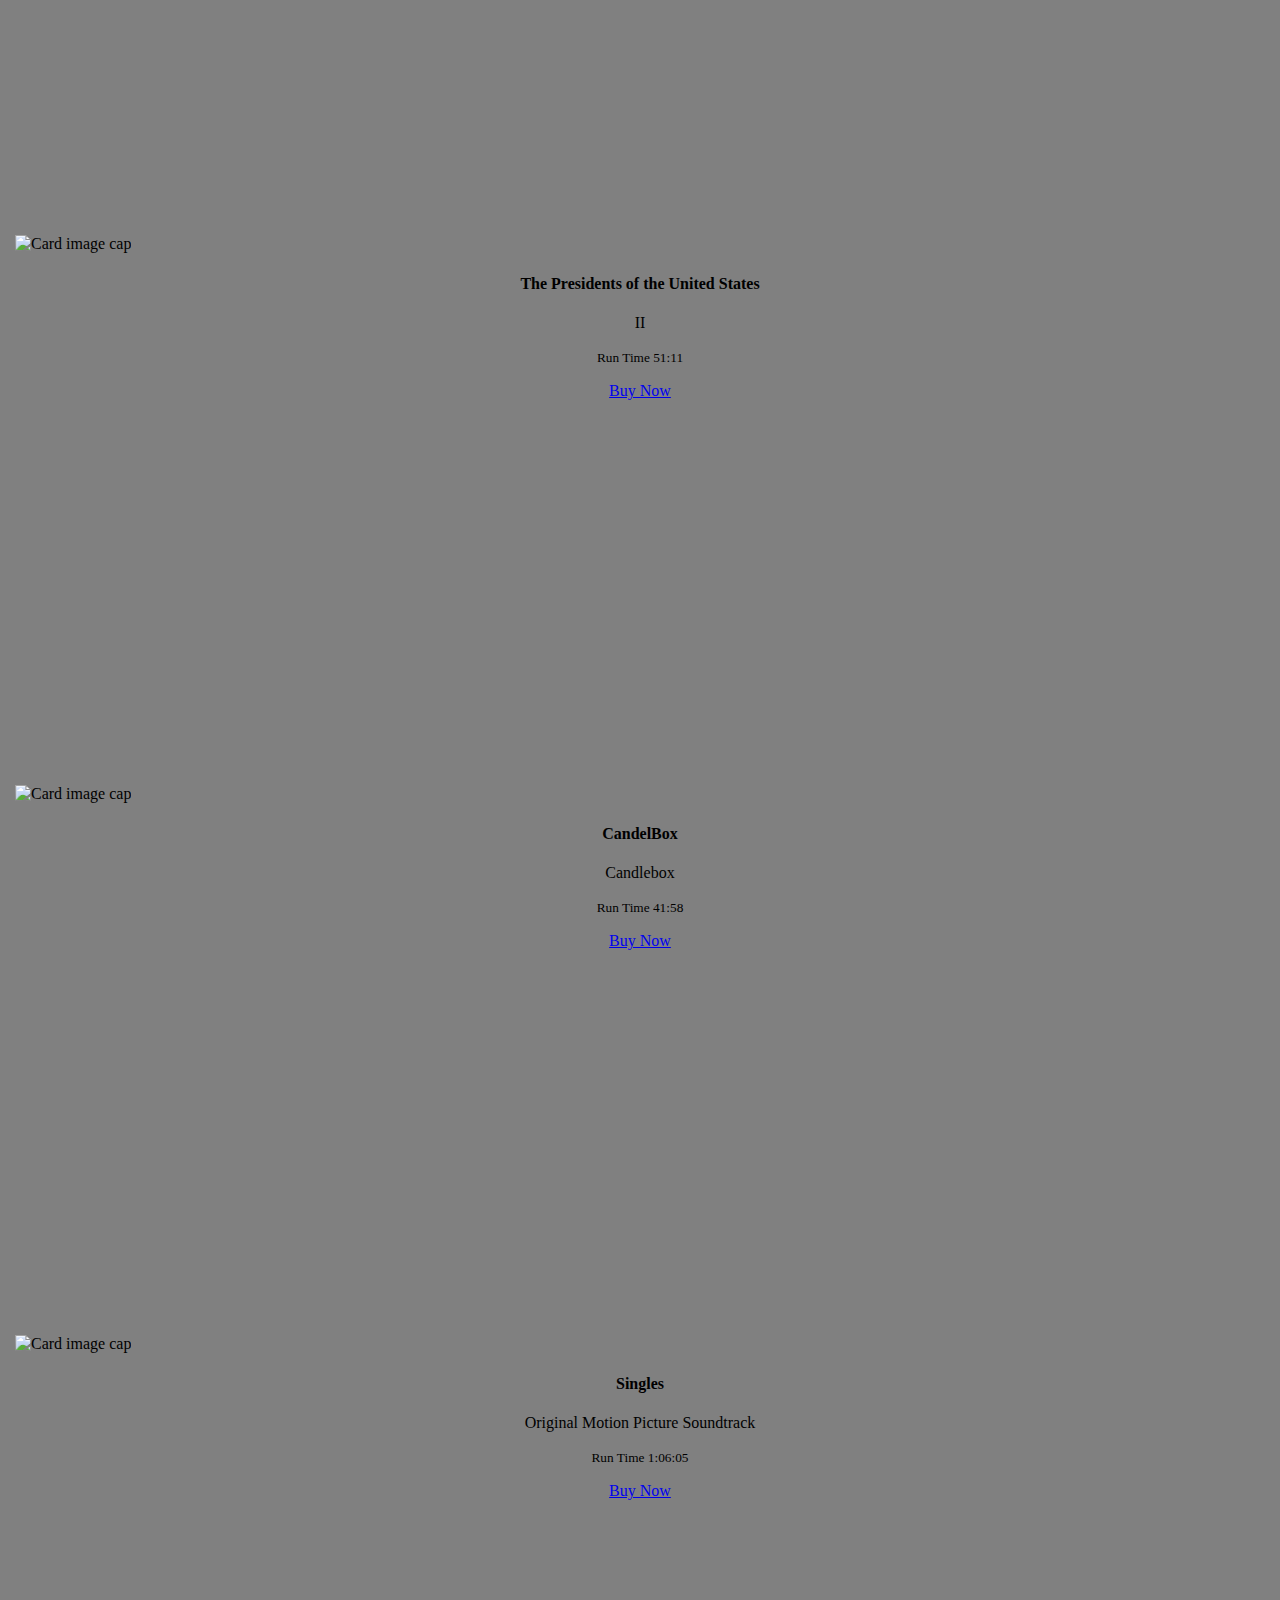
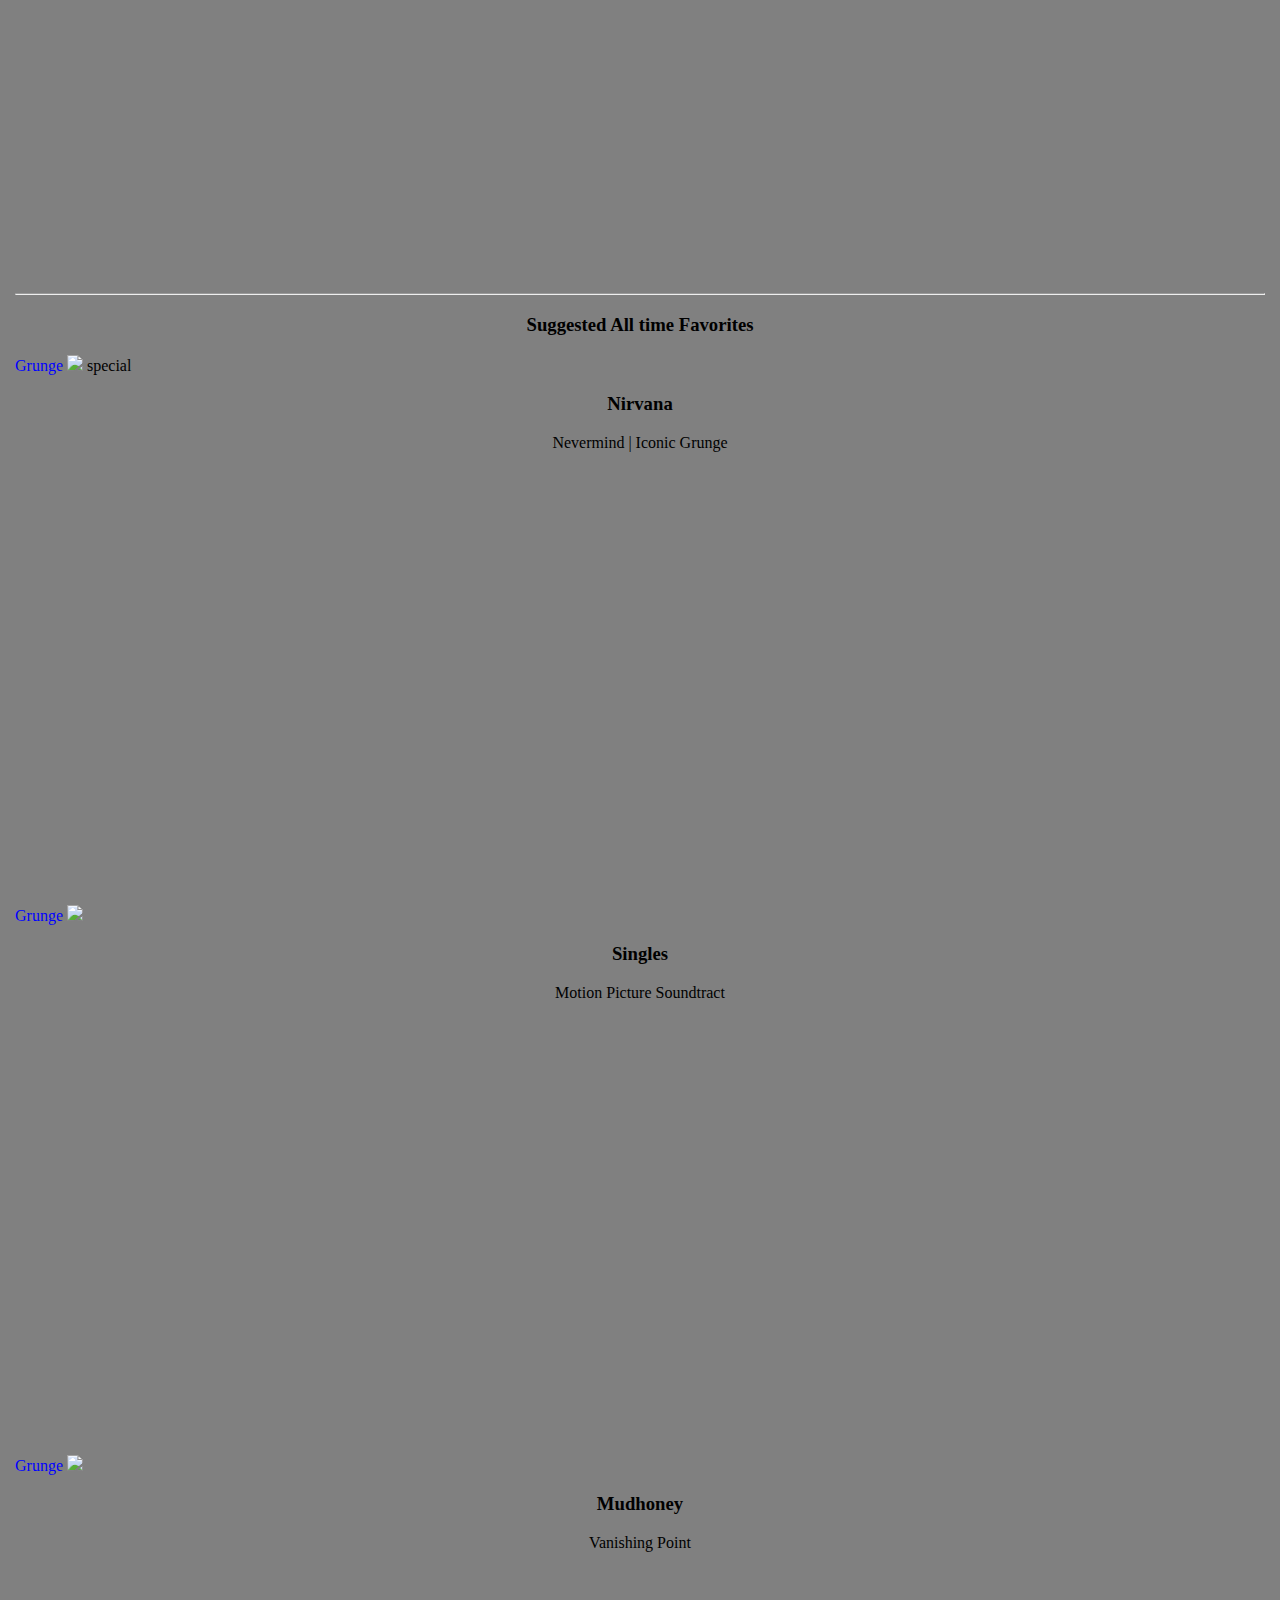
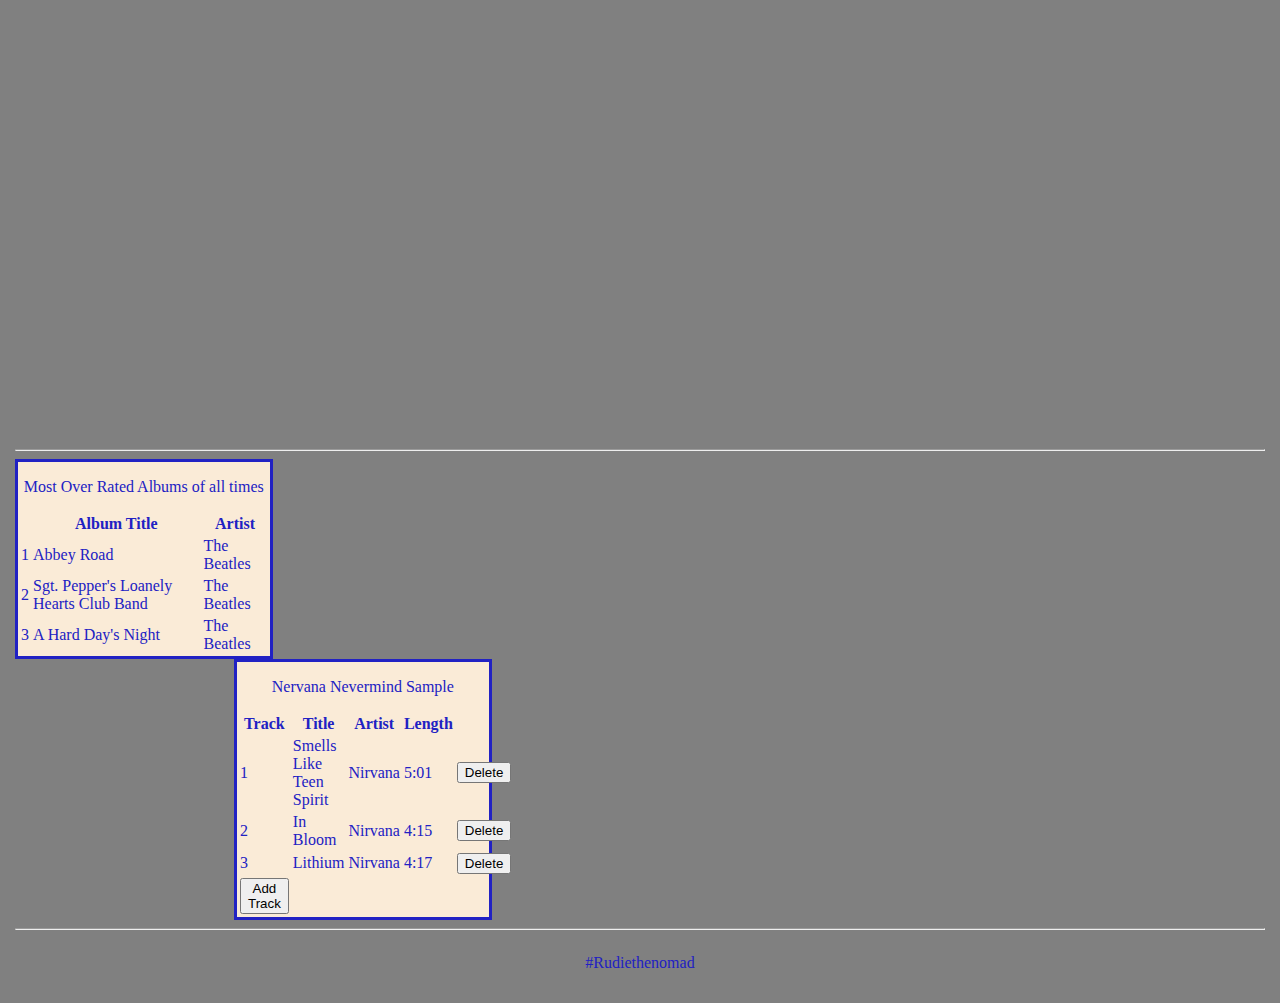
==== commit 2986f1d5: "test" ====
--- a/index.html
+++ b/index.html
@@ -364,9 +364,7 @@
                 
           </tbody>
         </table>
-        </div>
-
-          change
+    </div>
 </div>
     </div>
 </div>
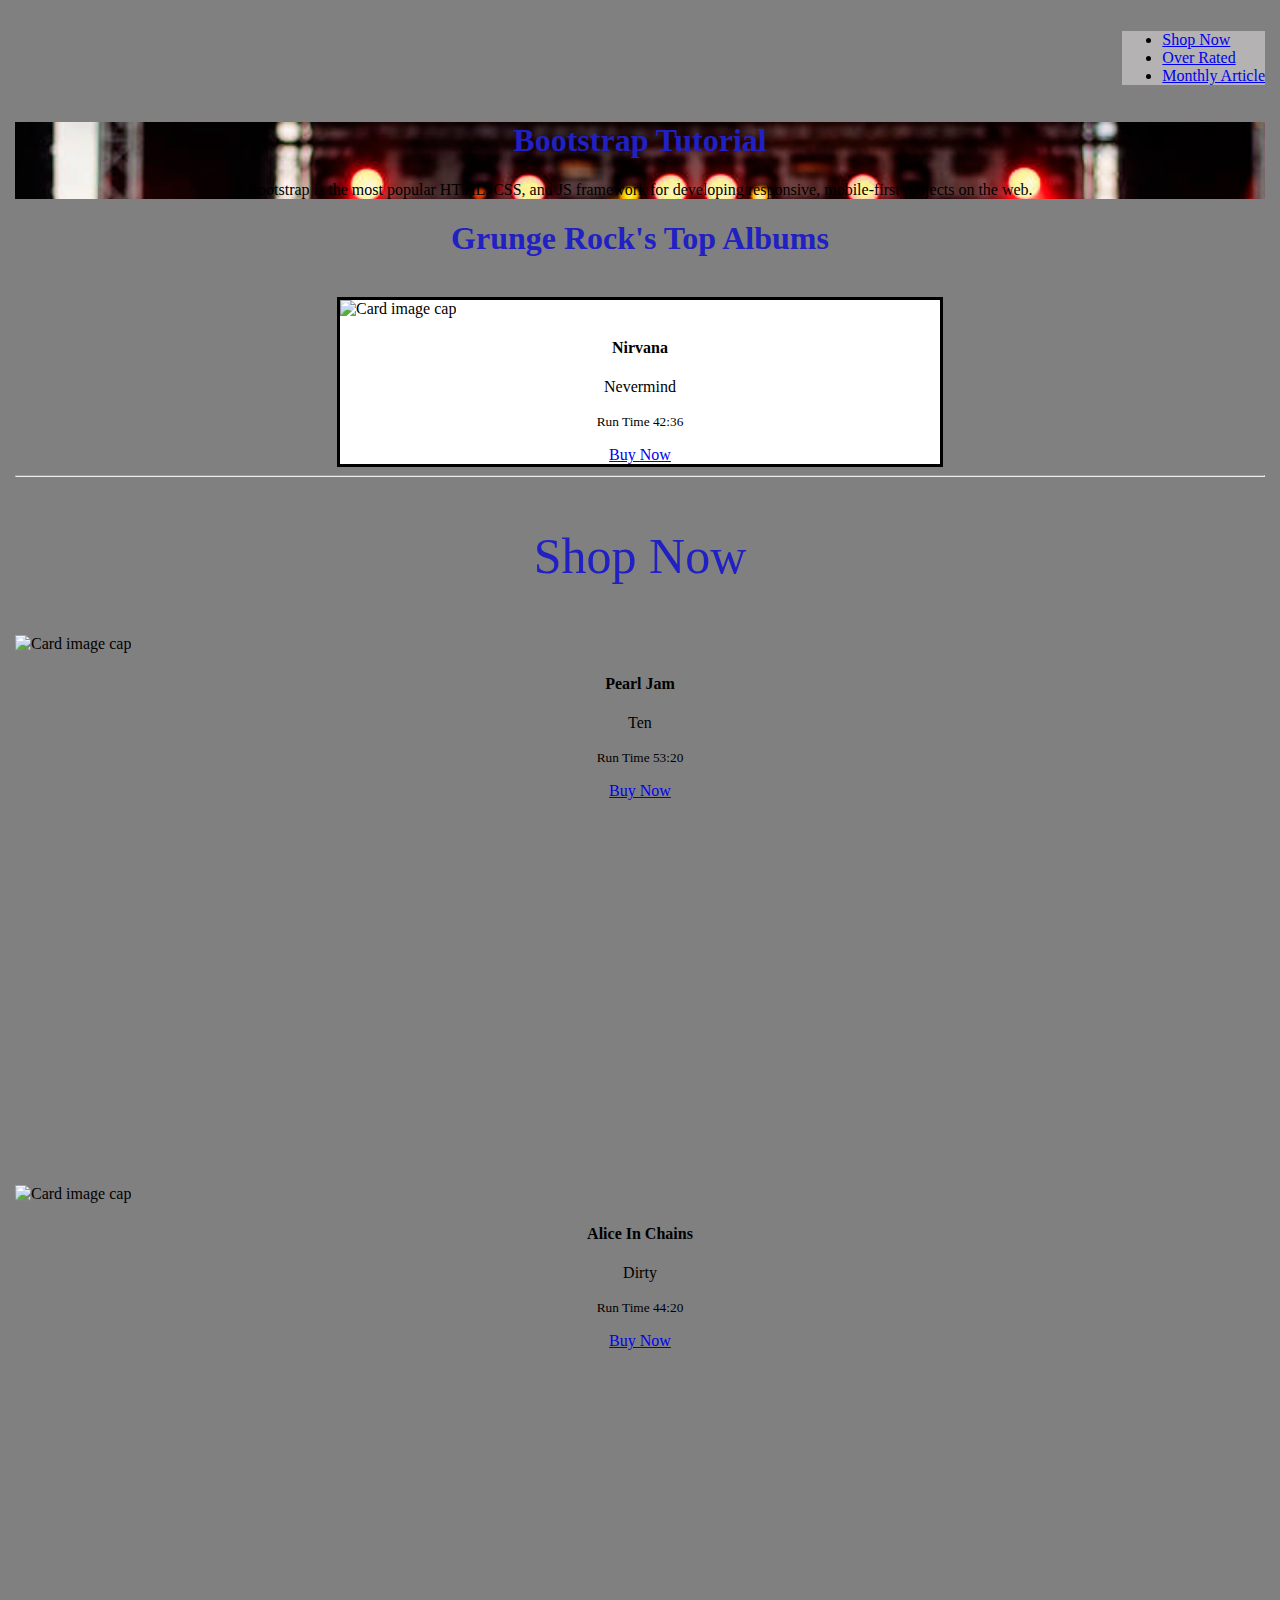
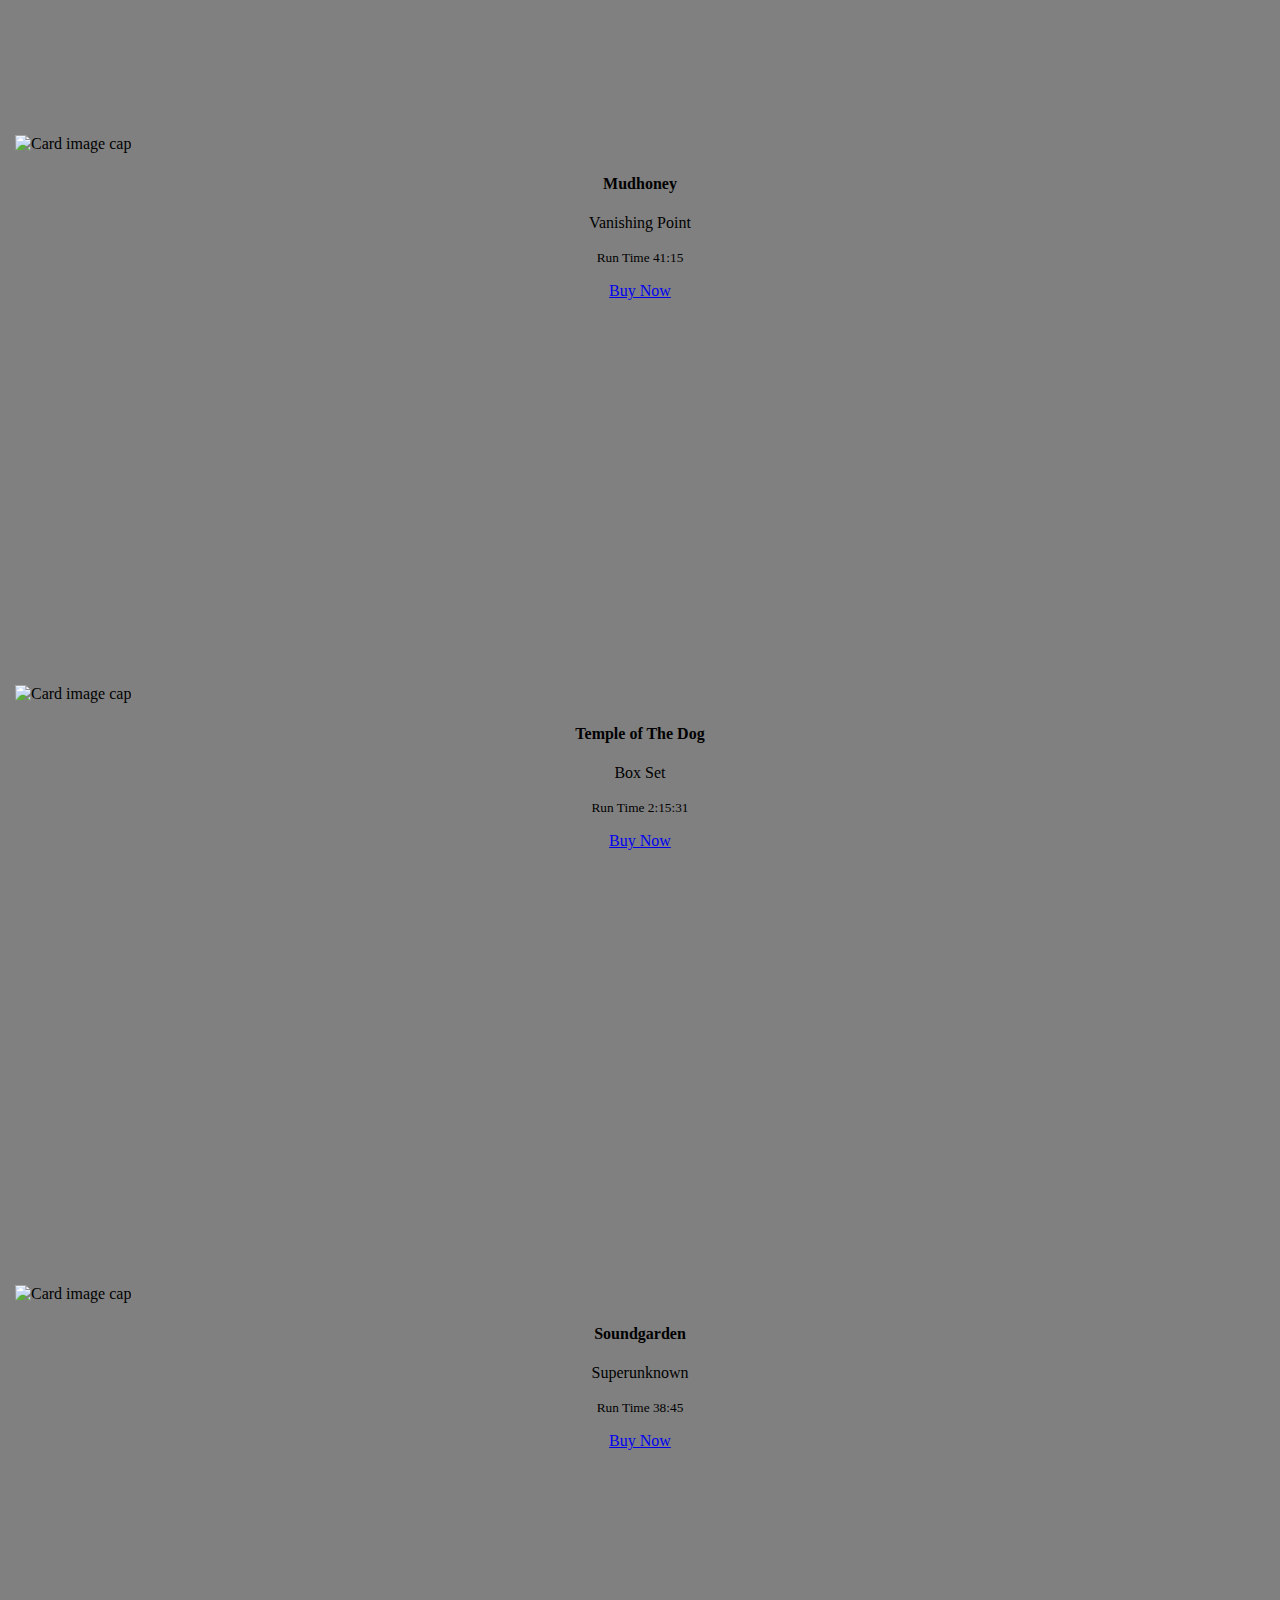
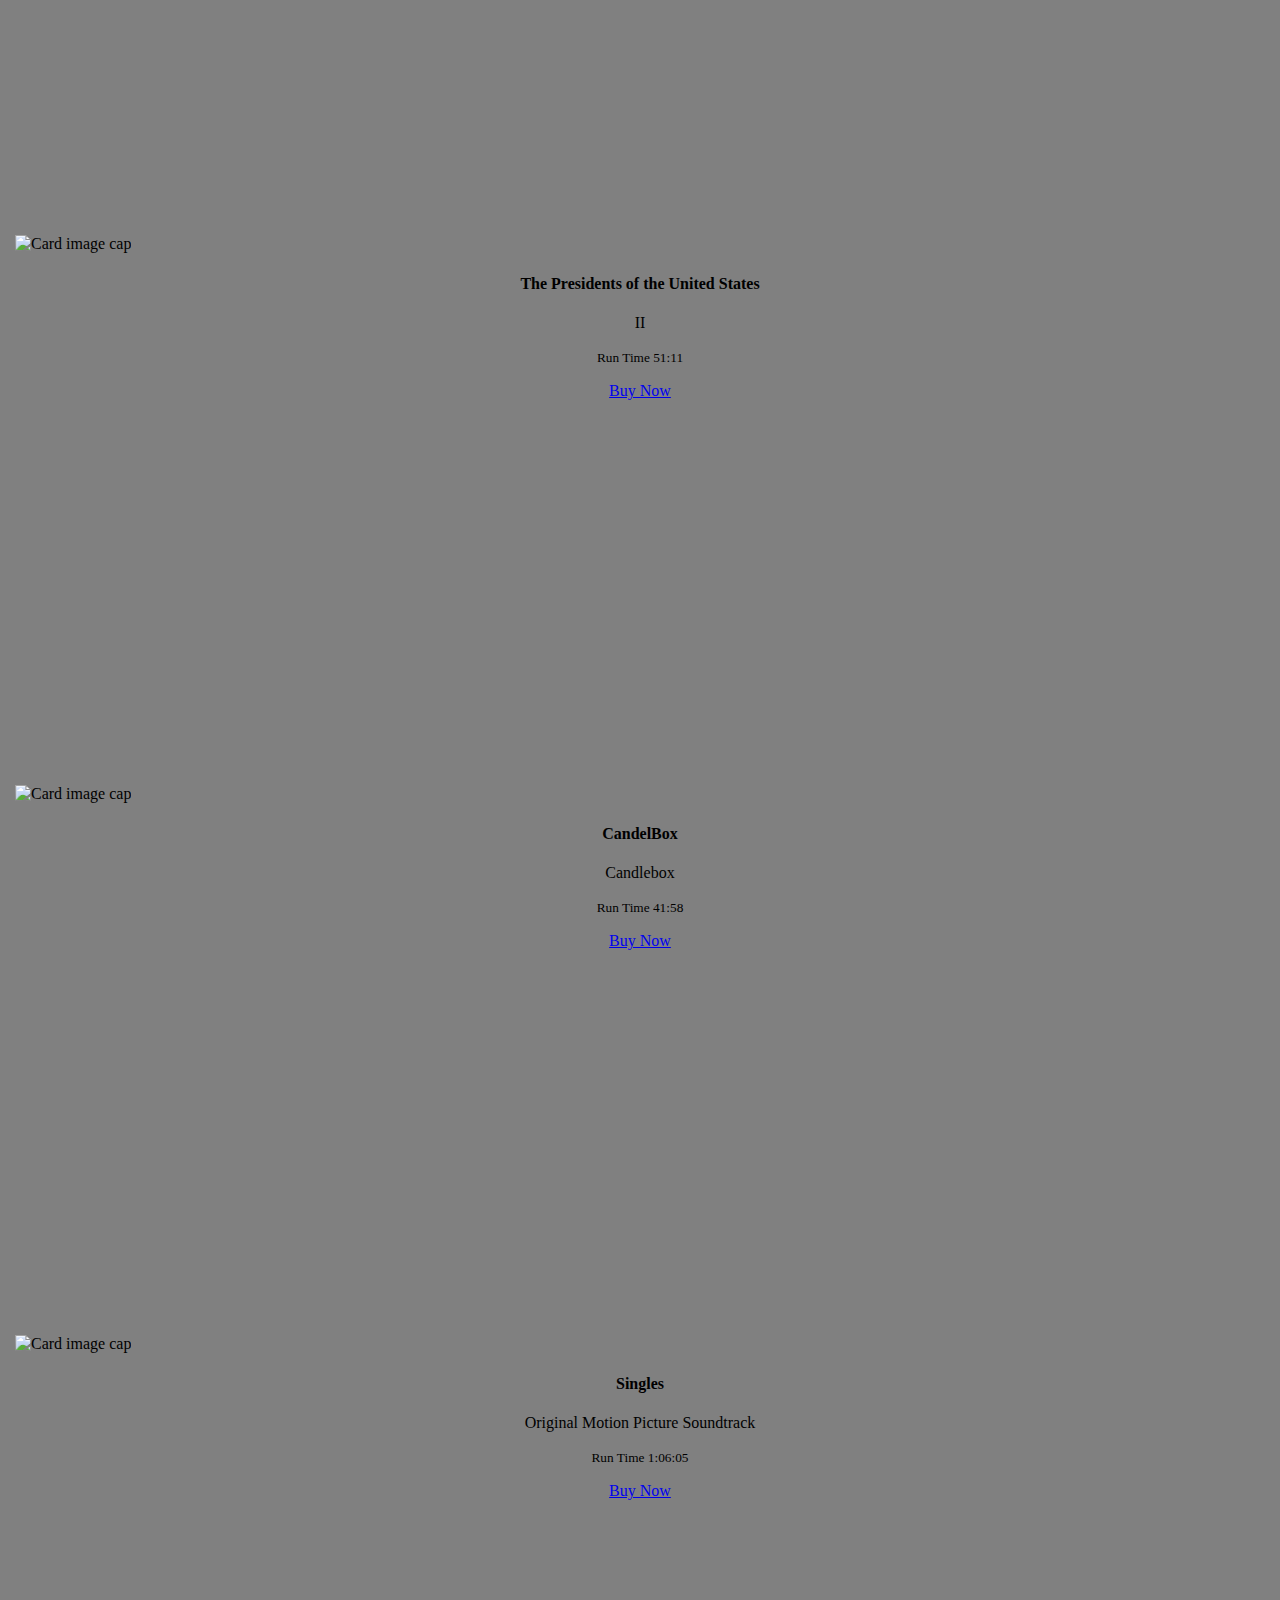
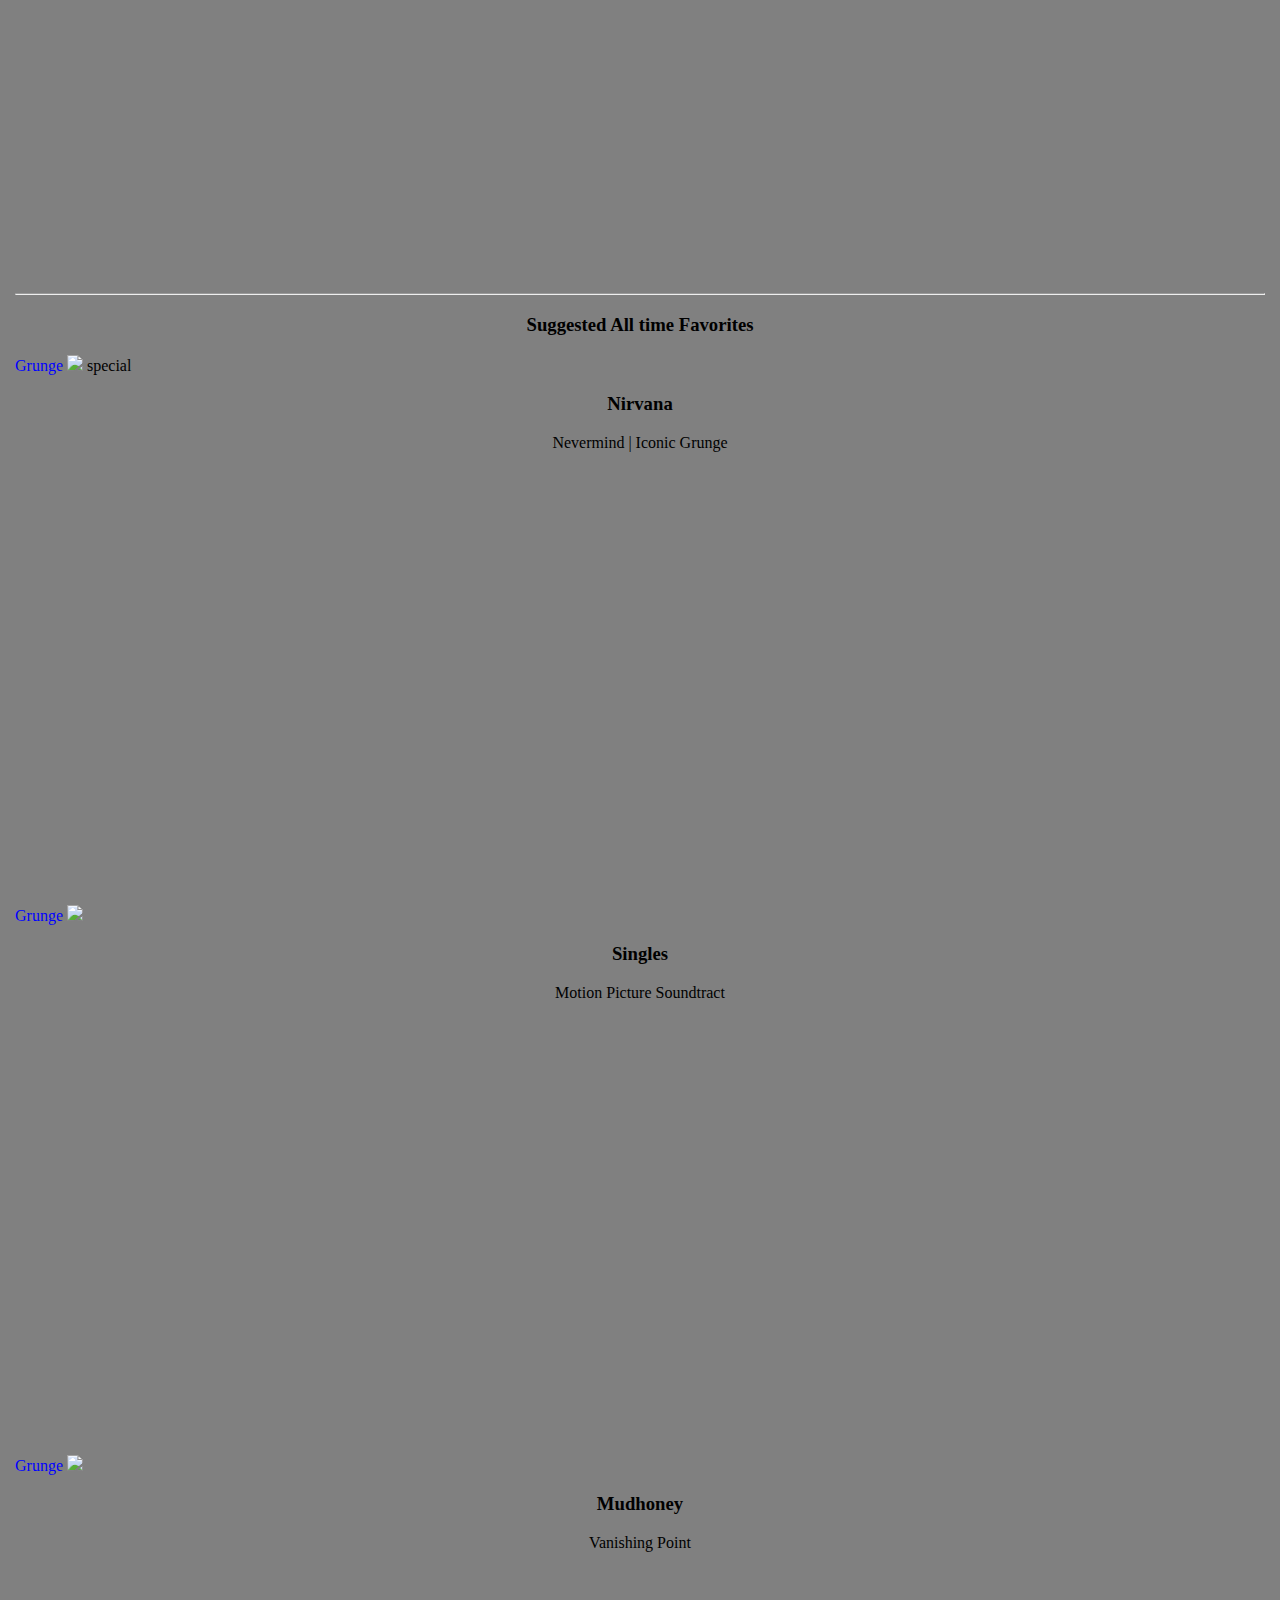
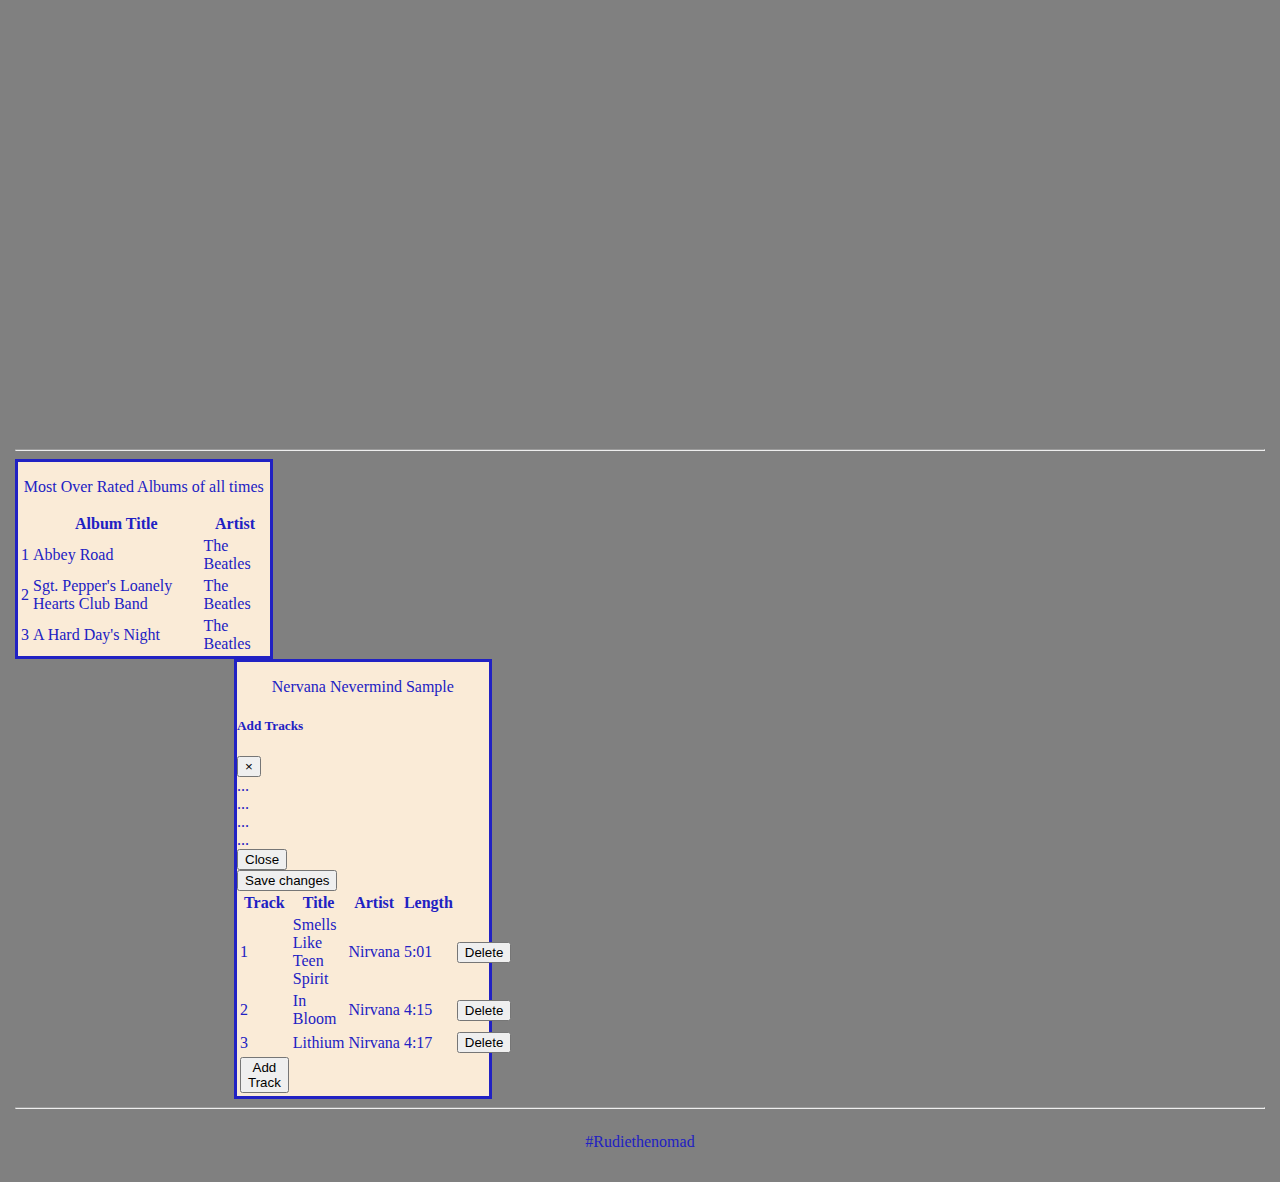
==== commit 2b4e2a3d: "adding modal" ====
--- a/index.html
+++ b/index.html
@@ -322,7 +322,7 @@
     <div class="table-responsive">                                                      
         
                                     
-        <table class="table table-striped table-light">
+        <table class="table table-striped table-light tbl-2">
           <thead>
             <tr>
                 <th>Track</th>
@@ -348,18 +348,48 @@
                 <td>4:15</td>
                 <td><button type="button" class="btn btn-danger">Delete</button></td>
               </tr>
-              <tr>
+              <tr id="strw3">
                 <td>3</td>
                 <td>Lithium</td>
                 <td>Nirvana</td>
                 <td>4:17</td>
-                <td><button type="button" class="btn btn-danger">Delete</button></td>
+                <td><button type="button" class="btn btn-danger deleteRow">Delete</button></td>
               </tr>
               <tr>
                 <td>
-                    <button class="btn btn-primary btn-sm rounded-0" type="button" data-toggle="tooltip" data-placement="top" title="Add"><i class="fa fa-table"></i>Add Track</button>
+                    <button class="btn btn-primary btn-sm rounded-0 add-btn" type="button" data-toggle="modal" data-target="#exampleModal" title="Add"><i class="fa fa-table"></i>Add Track</button>
                   
                 </td>
+                <!-- Modal -->
+<div class="modal fade" id="exampleModal" tabindex="-1" role="dialog" aria-labelledby="exampleModalLabel" aria-hidden="true">
+    <div class="modal-dialog" role="document">
+      <div class="modal-content">
+        <div class="modal-header">
+          <h5 class="modal-title" id="exampleModalLabel">Add Tracks</h5>
+          <button type="button" class="close" data-dismiss="modal" aria-label="Close">
+            <span aria-hidden="true">&times;</span>
+          </button>
+        </div>
+        <div class="modal-body">
+          ...
+        </div>
+        <div class="modal-body">
+            ...
+          </div>
+          <div class="modal-body">
+            ...
+          </div>
+          <div class="modal-body">
+            ...
+          </div>
+        <div class="modal-footer">
+          <button type="button" class="btn btn-secondary" data-dismiss="modal">Close</button>
+          <button type="button" class="btn btn-primary">Save changes</button>
+        </div>
+      </div>
+    </div>
+  </div>
+
               </tr>
                 
           </tbody>
@@ -371,7 +401,7 @@
 </div>
 </div>
 <hr>
-    
+
     <script src="index.js"></script>
     <script src="https://cdn.jsdelivr.net/npm/jquery@3.5.1/dist/jquery.slim.min.js"
     integrity="sha384-DfXdz2htPH0lsSSs5nCTpuj/zy4C+OGpamoFVy38MVBnE+IbbVYUew+OrCXaRkfj"
--- a/styles.css
+++ b/styles.css
@@ -113,4 +113,10 @@
     
 
   }
-  +  .add-btn{
+    
+  }
+  .add-btn:hover{
+    box-shadow: 0px 5px 5px 5px rgb(244, 210, 166);
+    transition: 500ms;
+  }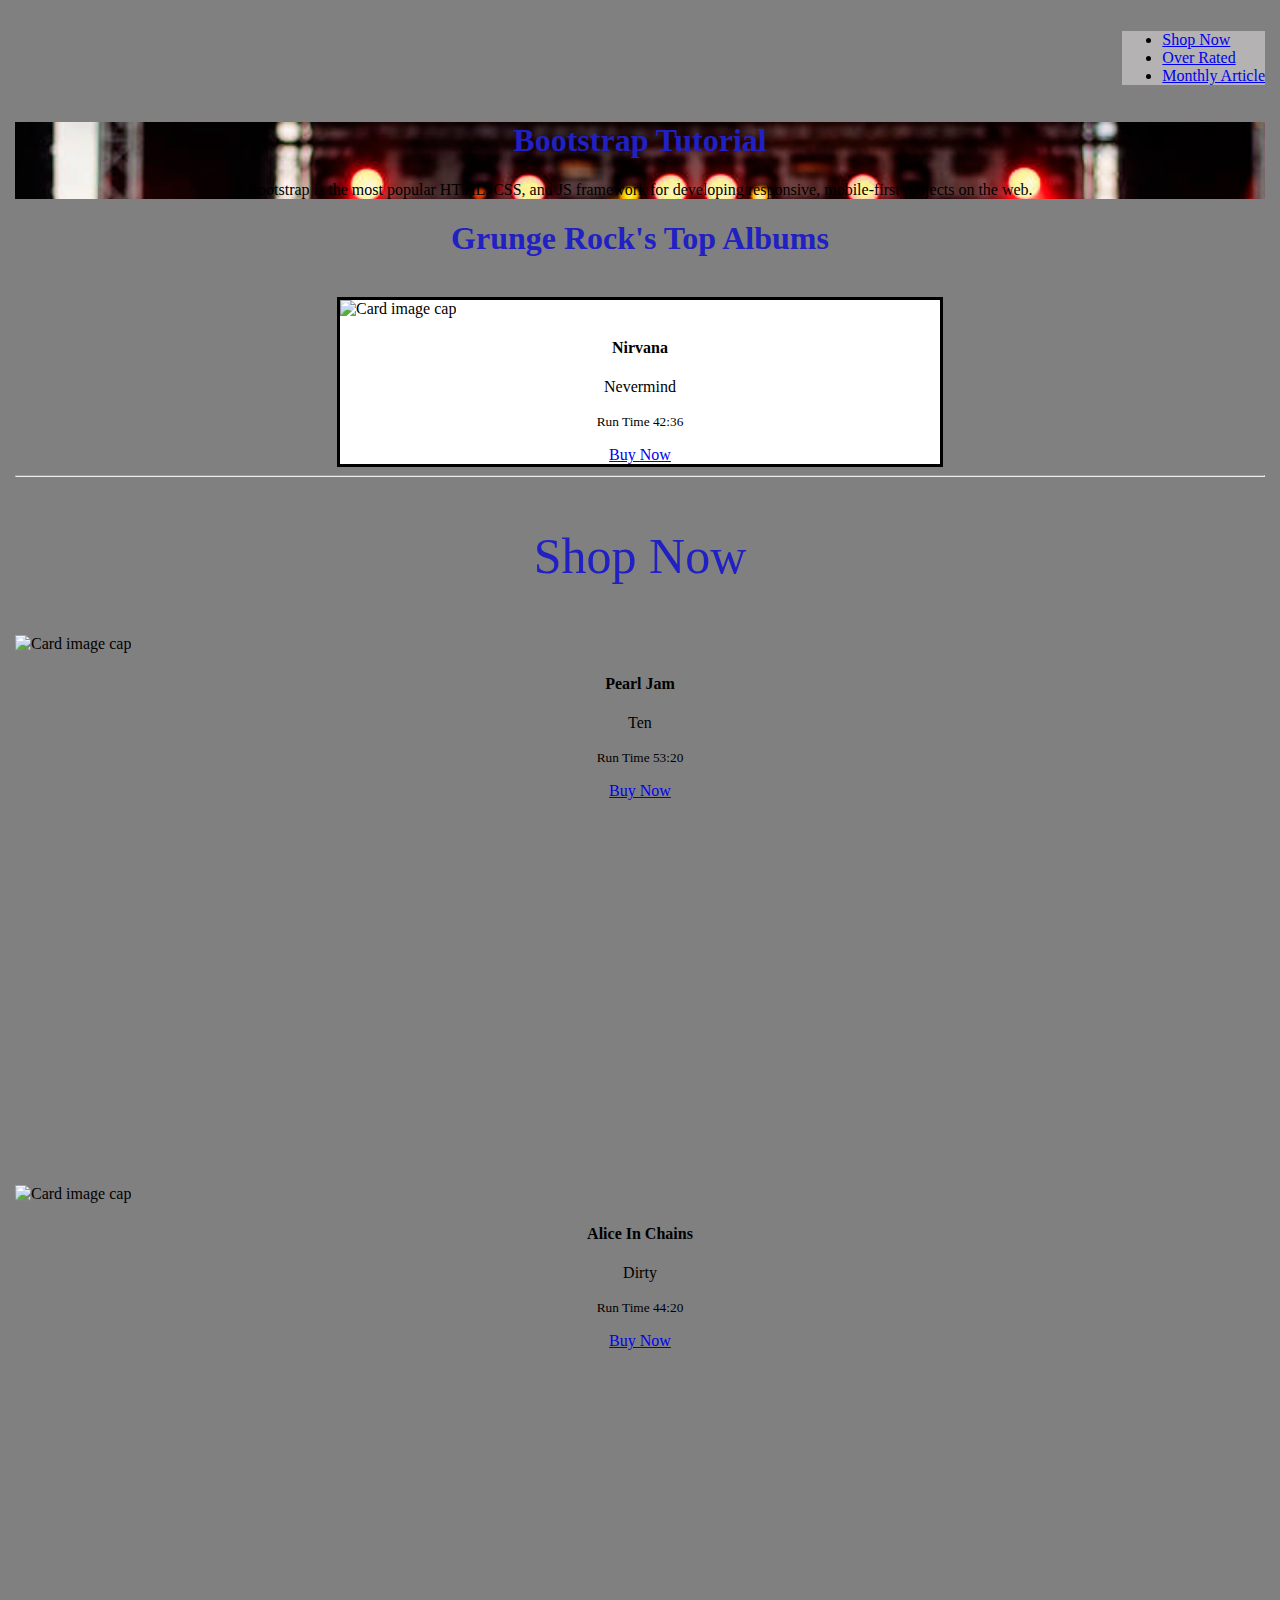
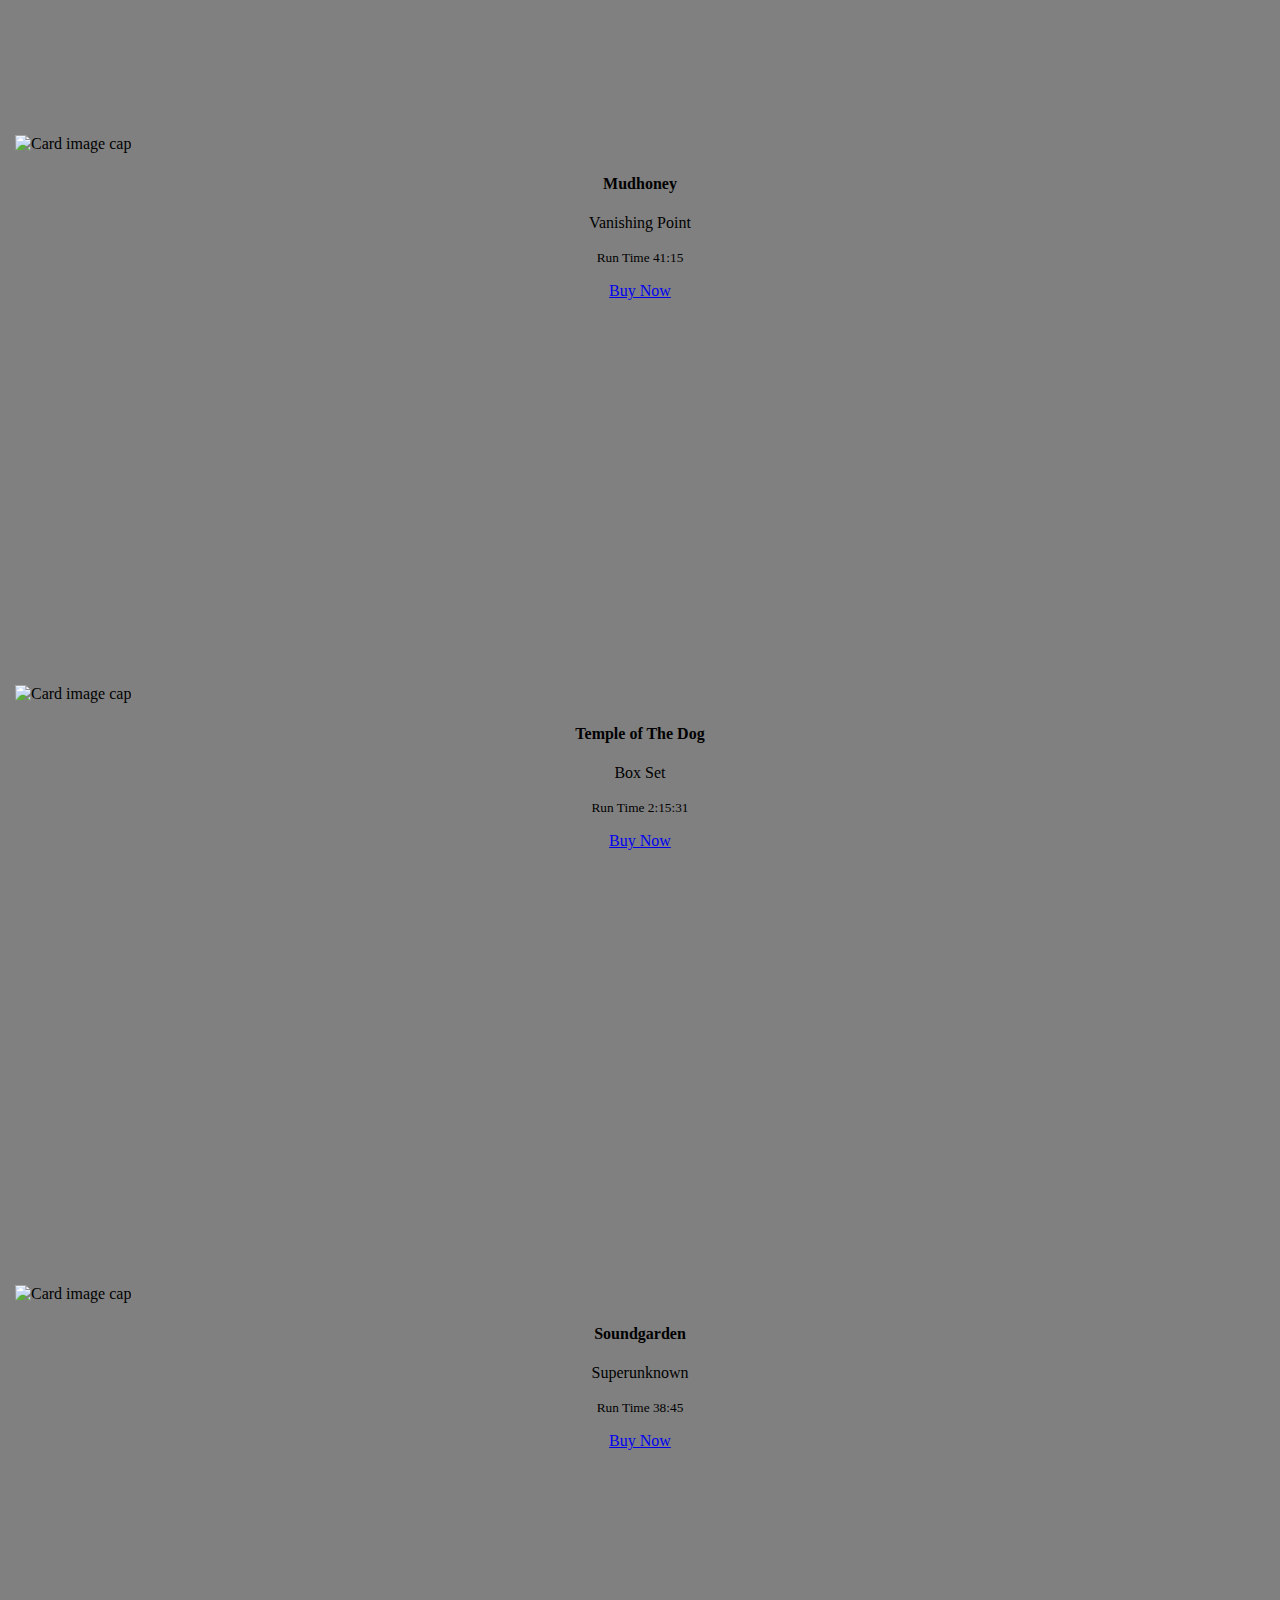
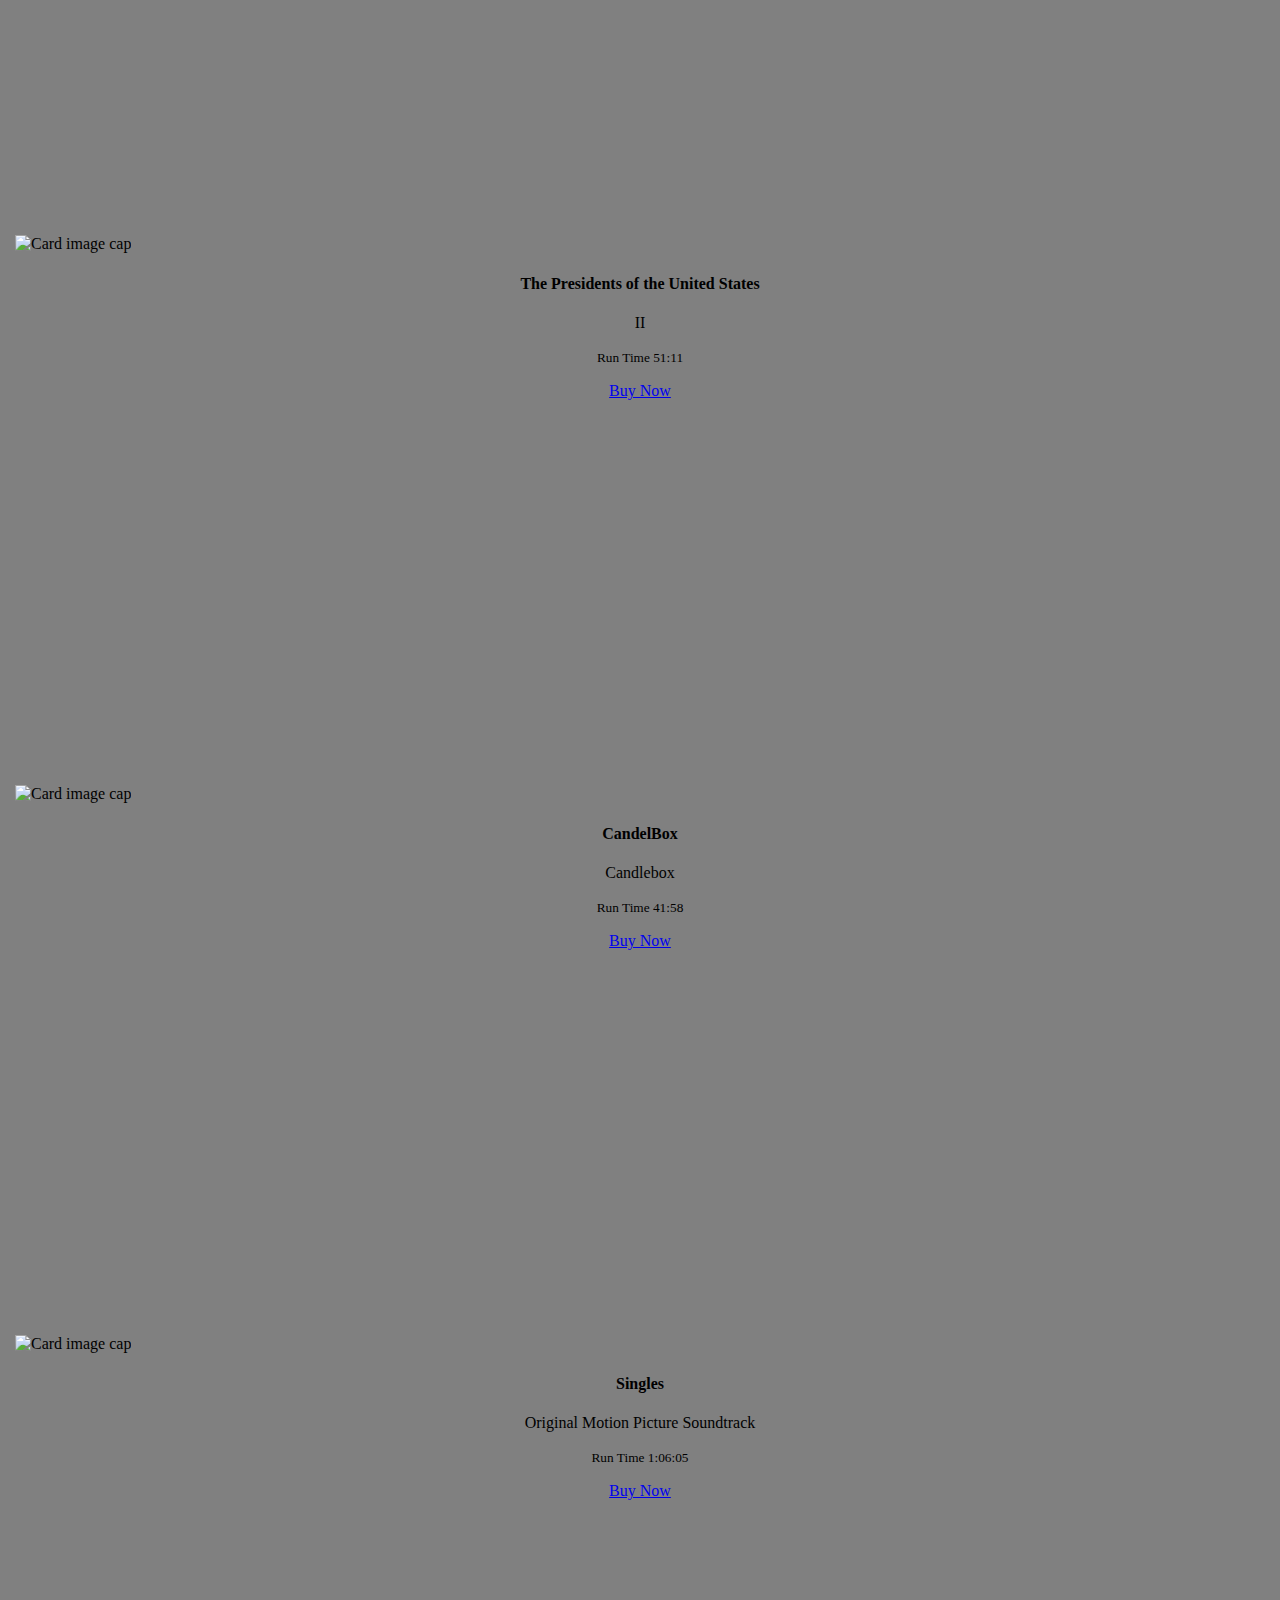
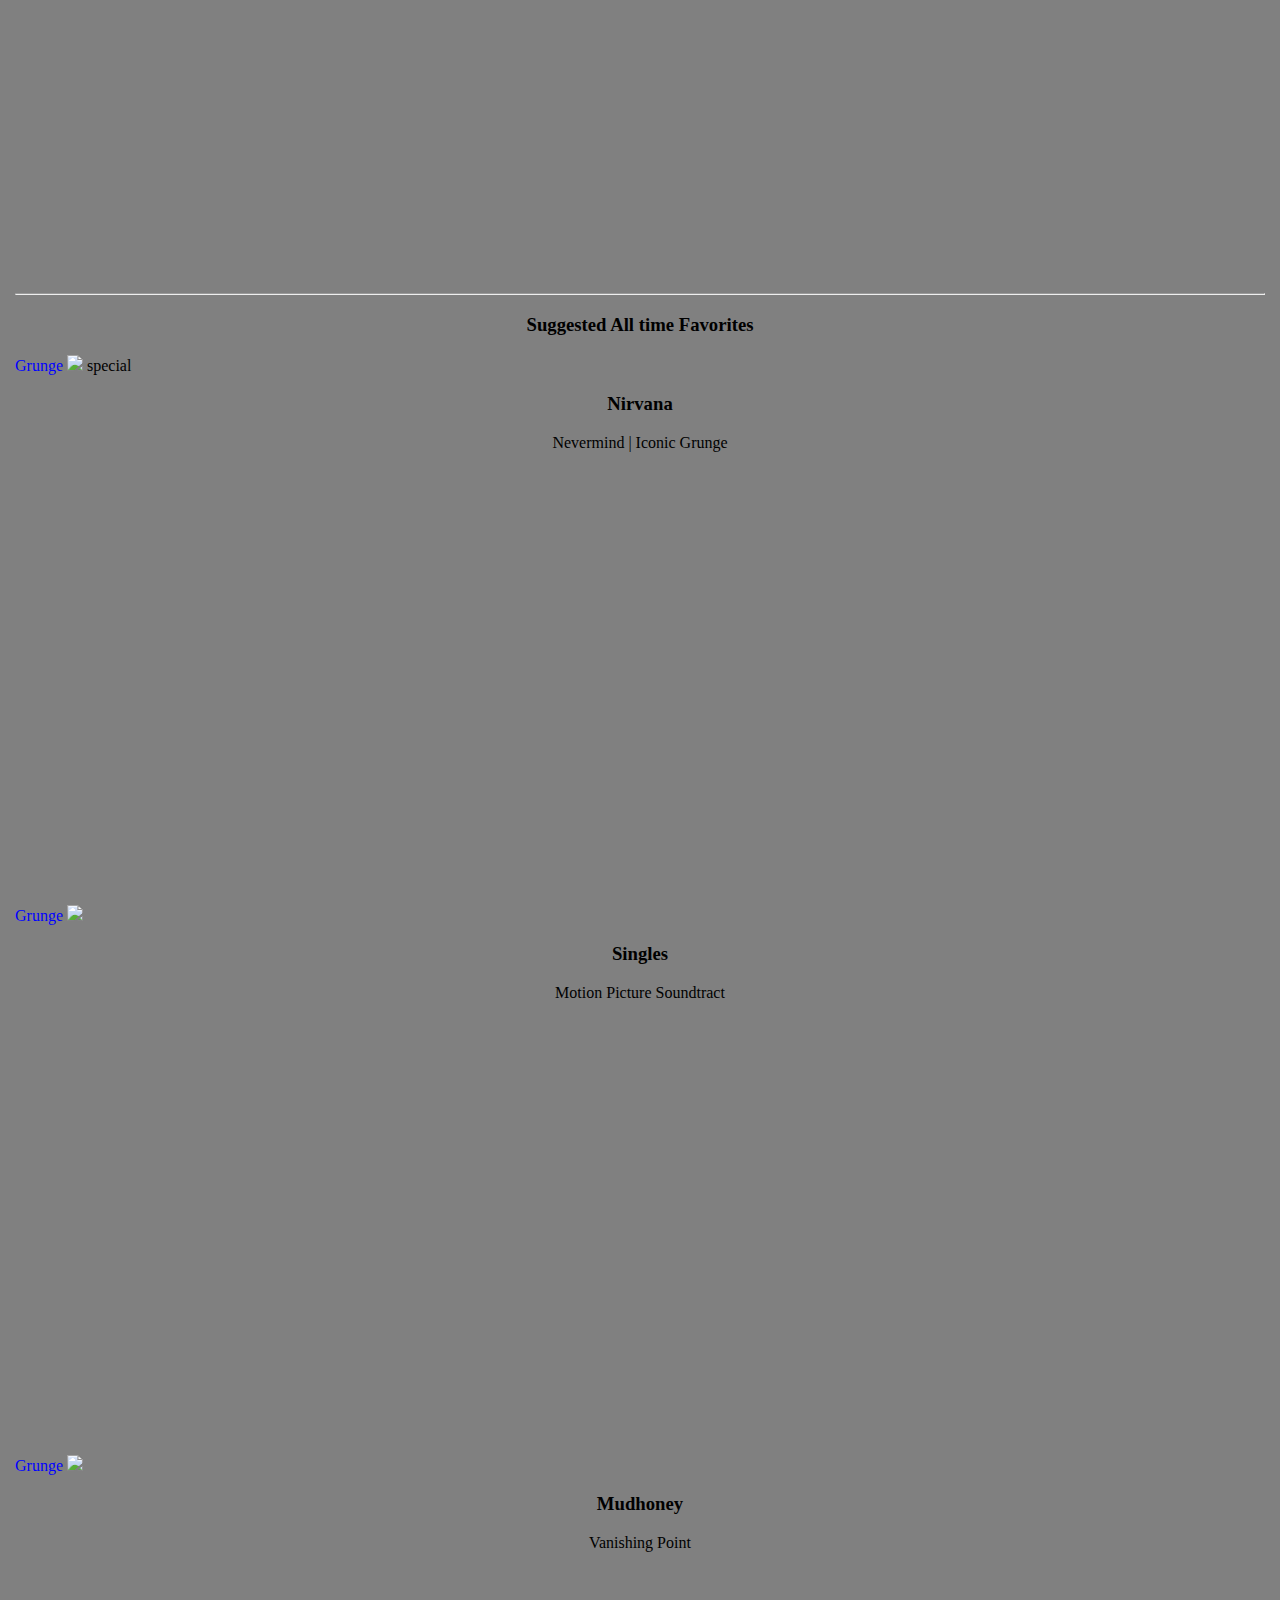
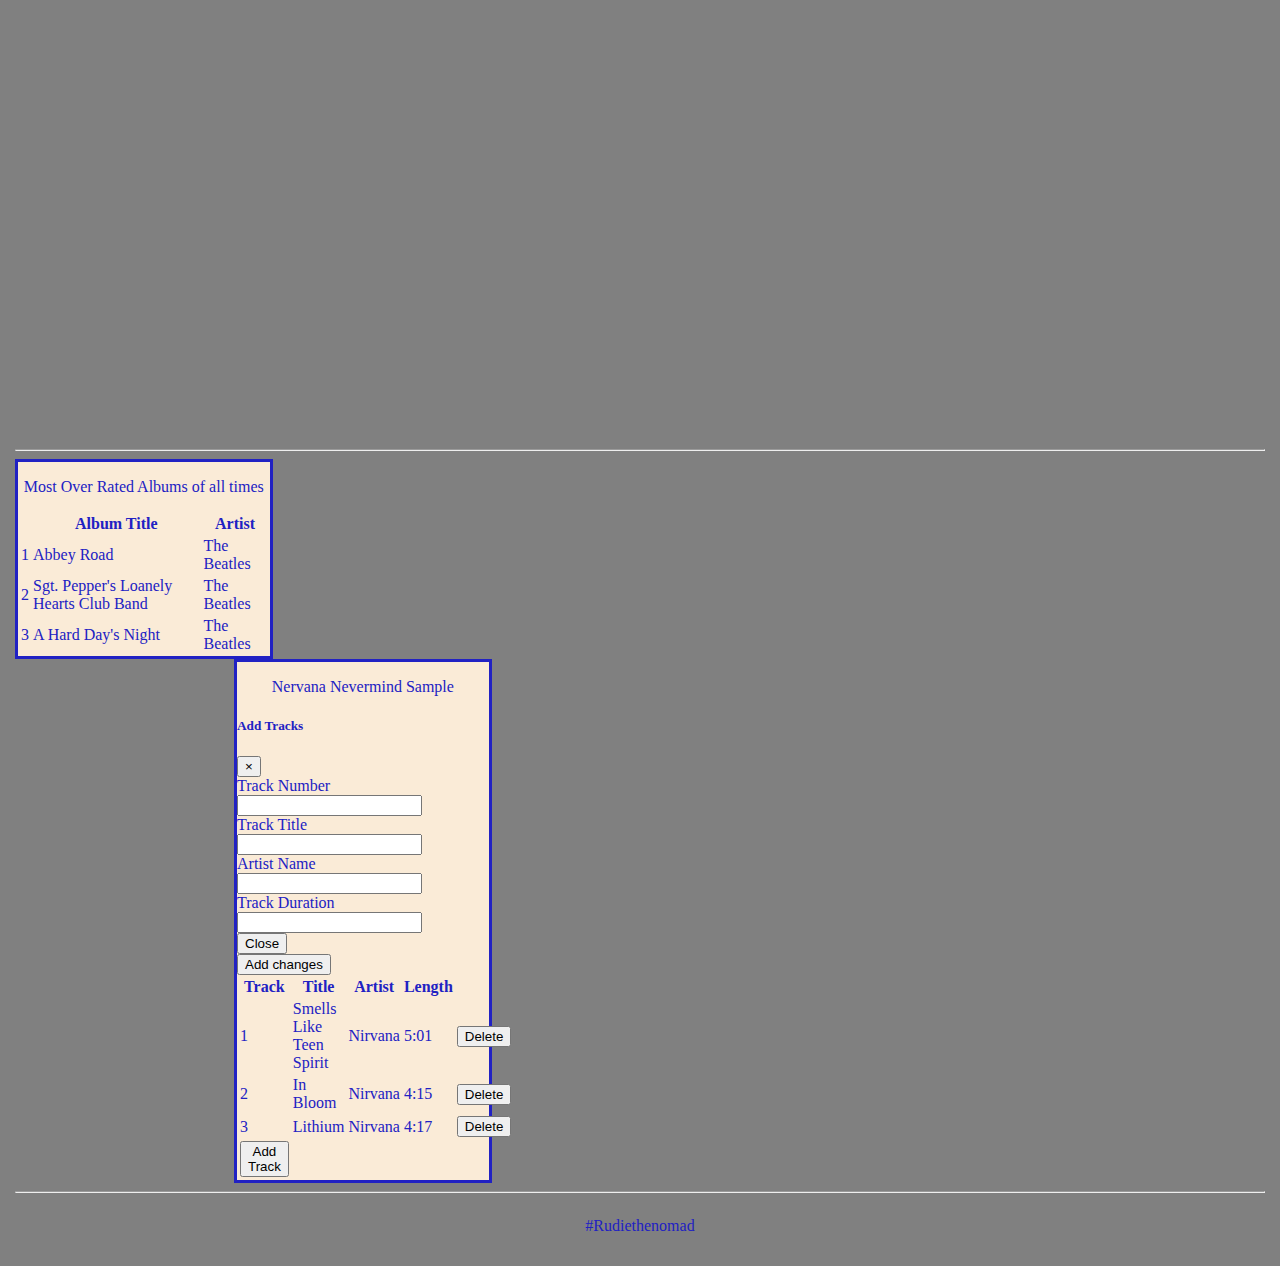
==== commit fca99be4: "adding imput fields to modal" ====
--- a/index.html
+++ b/index.html
@@ -371,25 +371,36 @@
           </button>
         </div>
         <div class="modal-body">
-          ...
+            <div class="input-group">
+                <span class="input-group-text">Track Number</span>
+                <input type="text" aria-label="First name" class="form-control">
+                
+              </div>
         </div>
         <div class="modal-body">
-            ...
+            <div class="input-group">
+                <span class="input-group-text">Track Title</span>
+                <input type="text" aria-label="First name" class="form-control">
           </div>
           <div class="modal-body">
-            ...
+            <div class="input-group">
+                <span class="input-group-text">Artist Name</span>
+                <input type="text" aria-label="First name" class="form-control">
           </div>
           <div class="modal-body">
-            ...
+            <div class="input-group">
+                <span class="input-group-text">Track Duration</span>
+                <input type="text" aria-label="First name" class="form-control">
           </div>
         <div class="modal-footer">
           <button type="button" class="btn btn-secondary" data-dismiss="modal">Close</button>
-          <button type="button" class="btn btn-primary">Save changes</button>
+          <button type="button" class="btn btn-primary">Add changes</button>
         </div>
       </div>
     </div>
   </div>
-
+      </div>
+      </div>
               </tr>
                 
           </tbody>
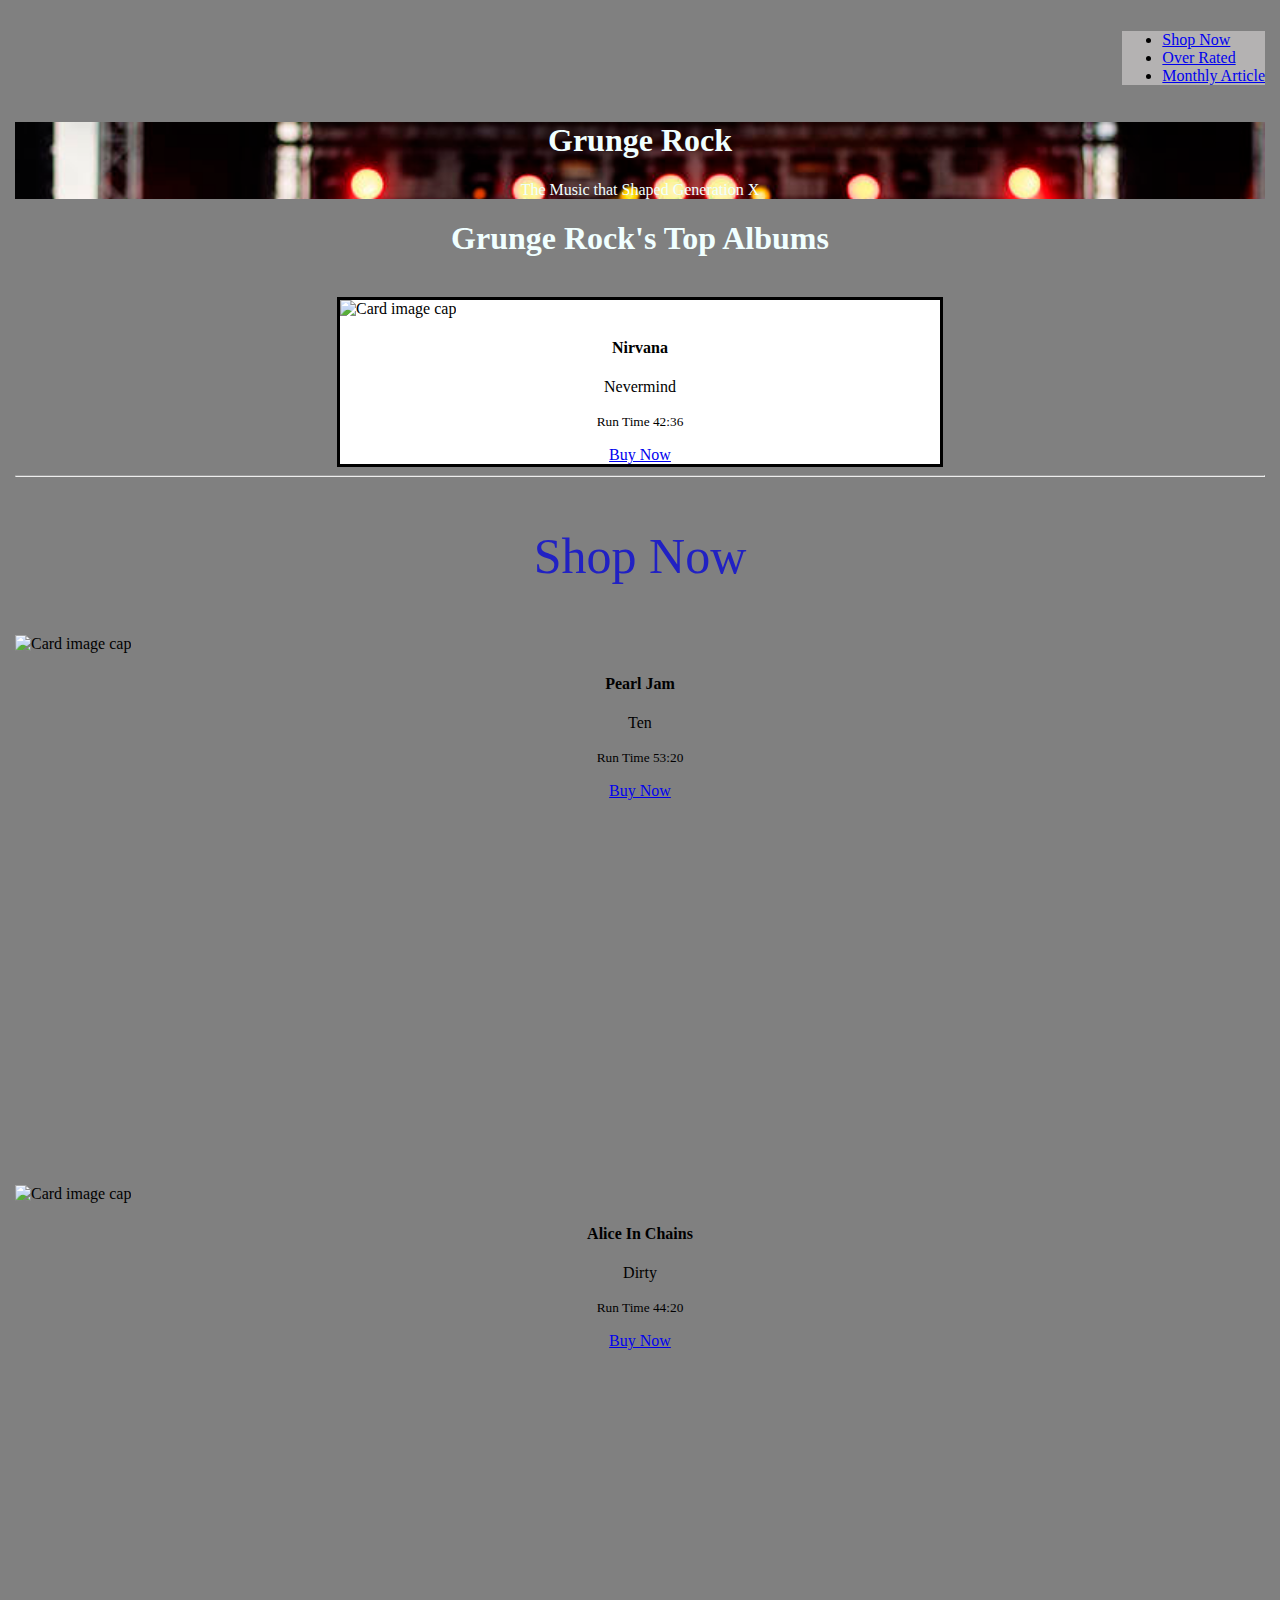
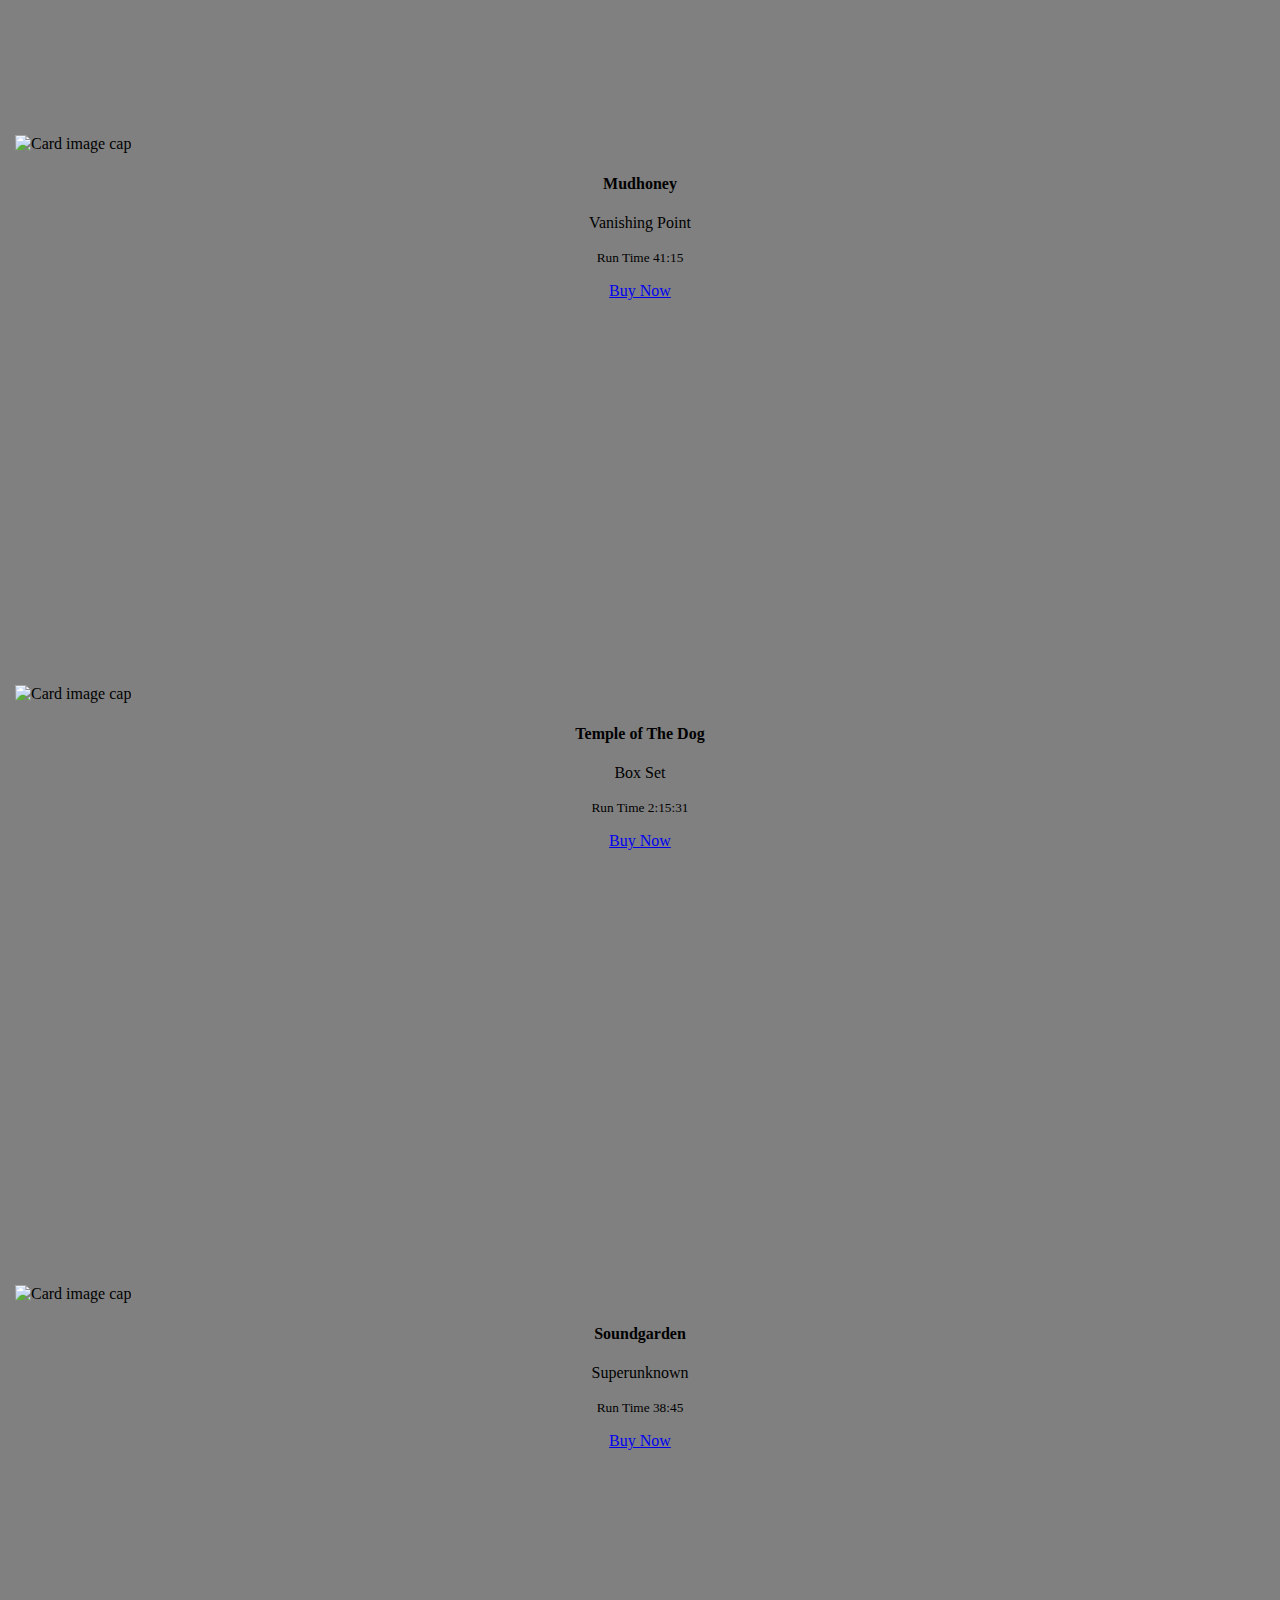
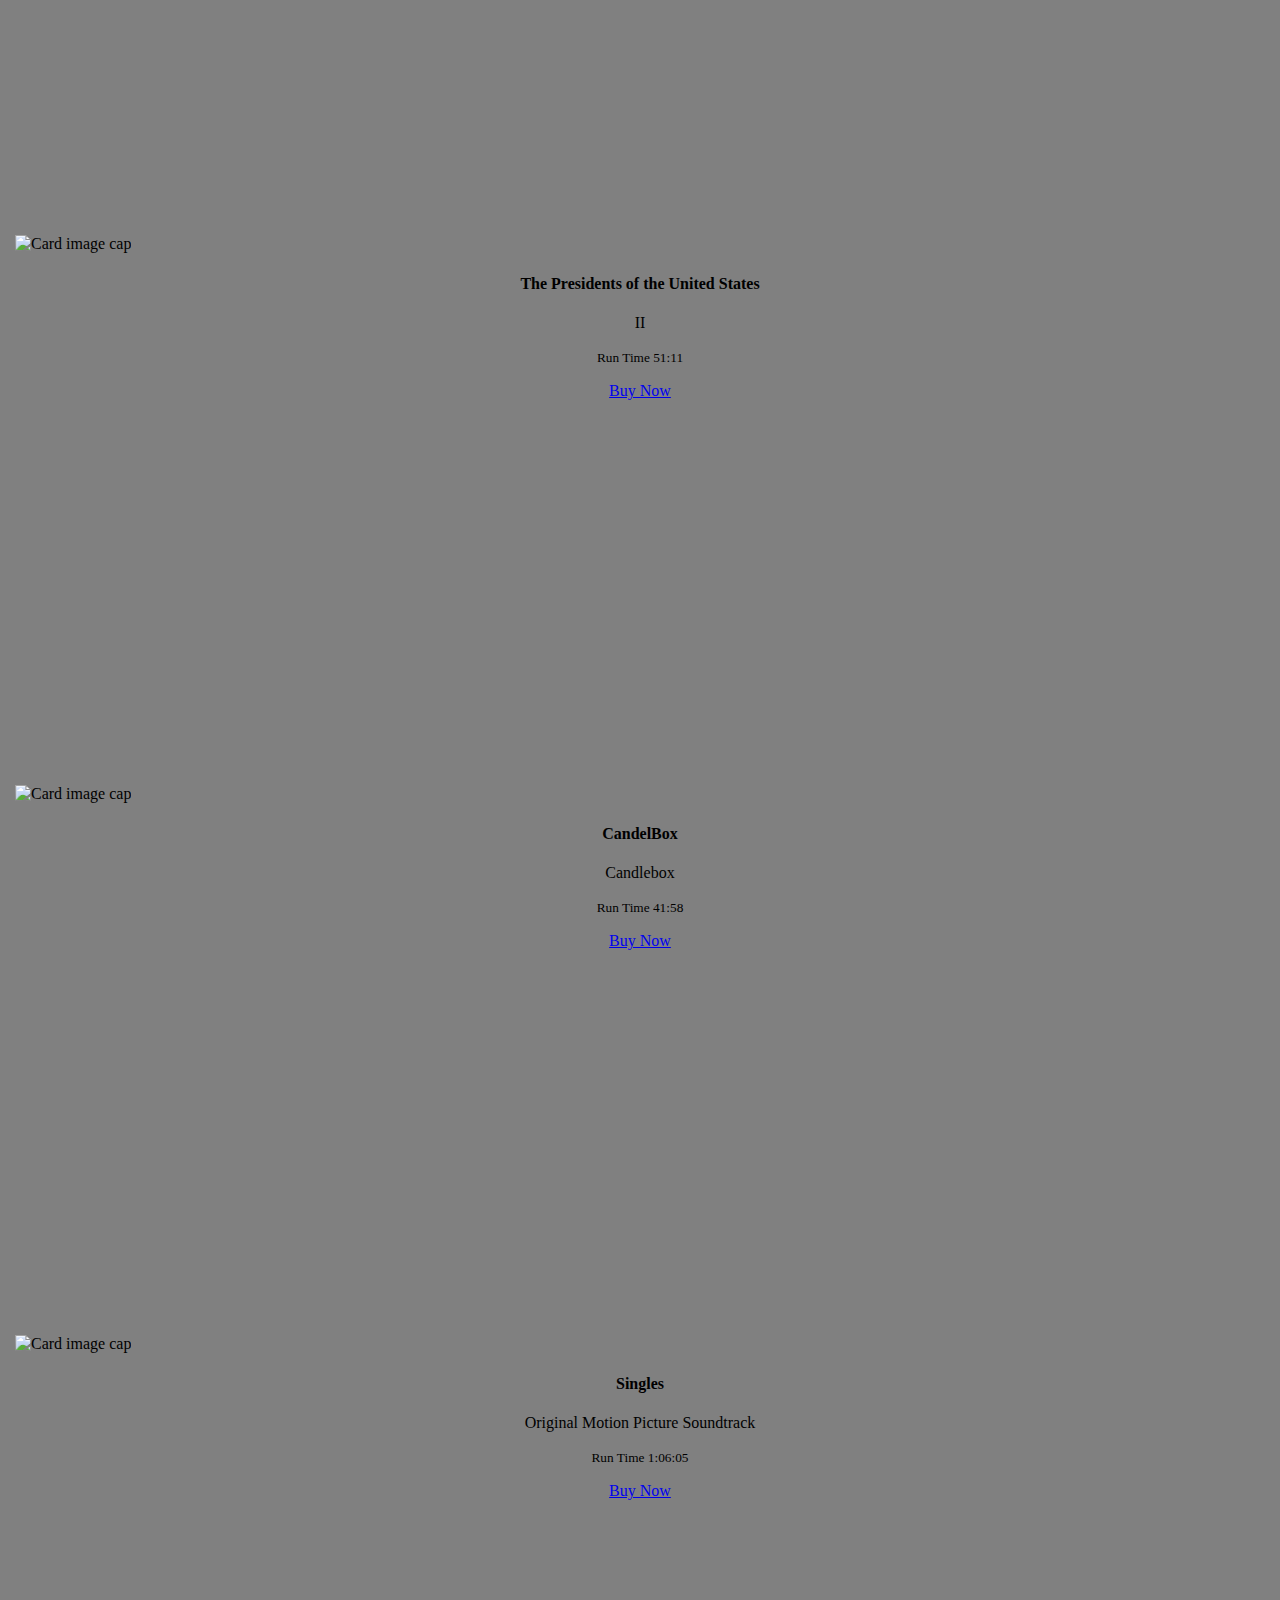
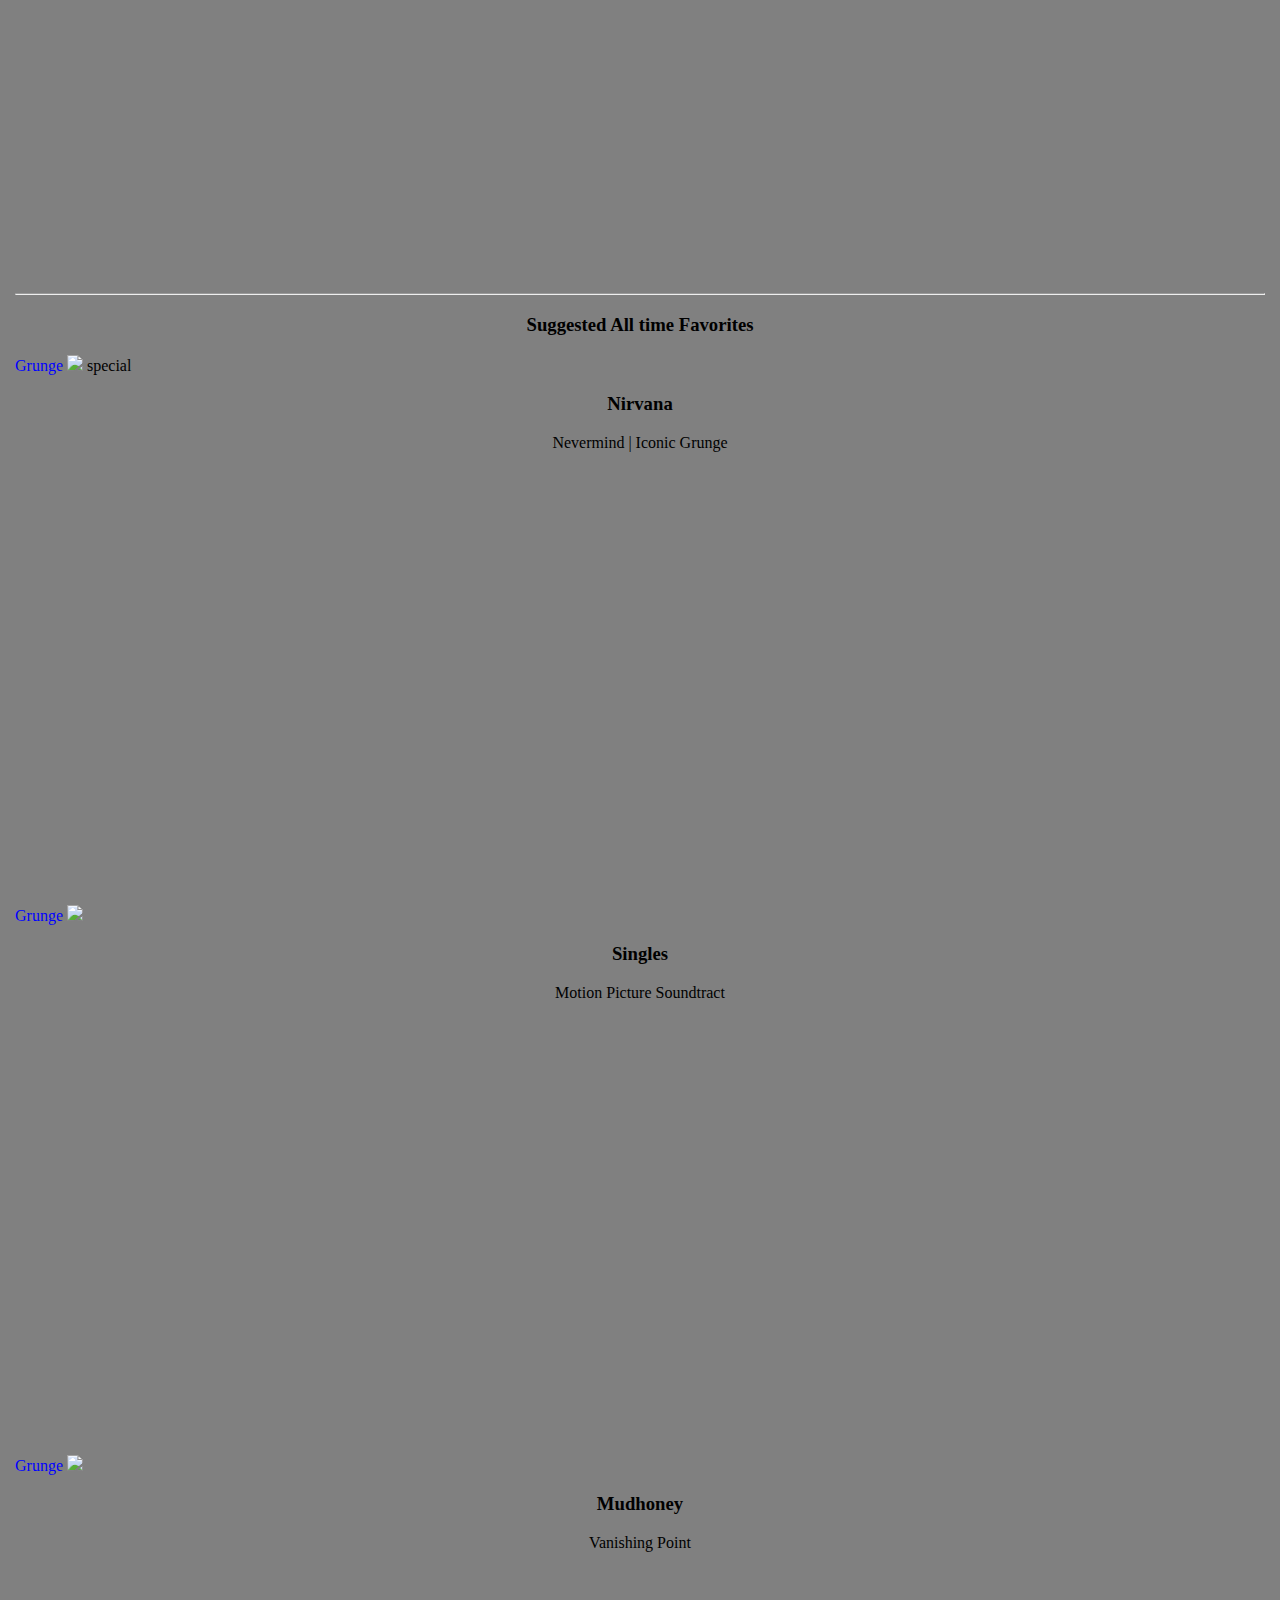
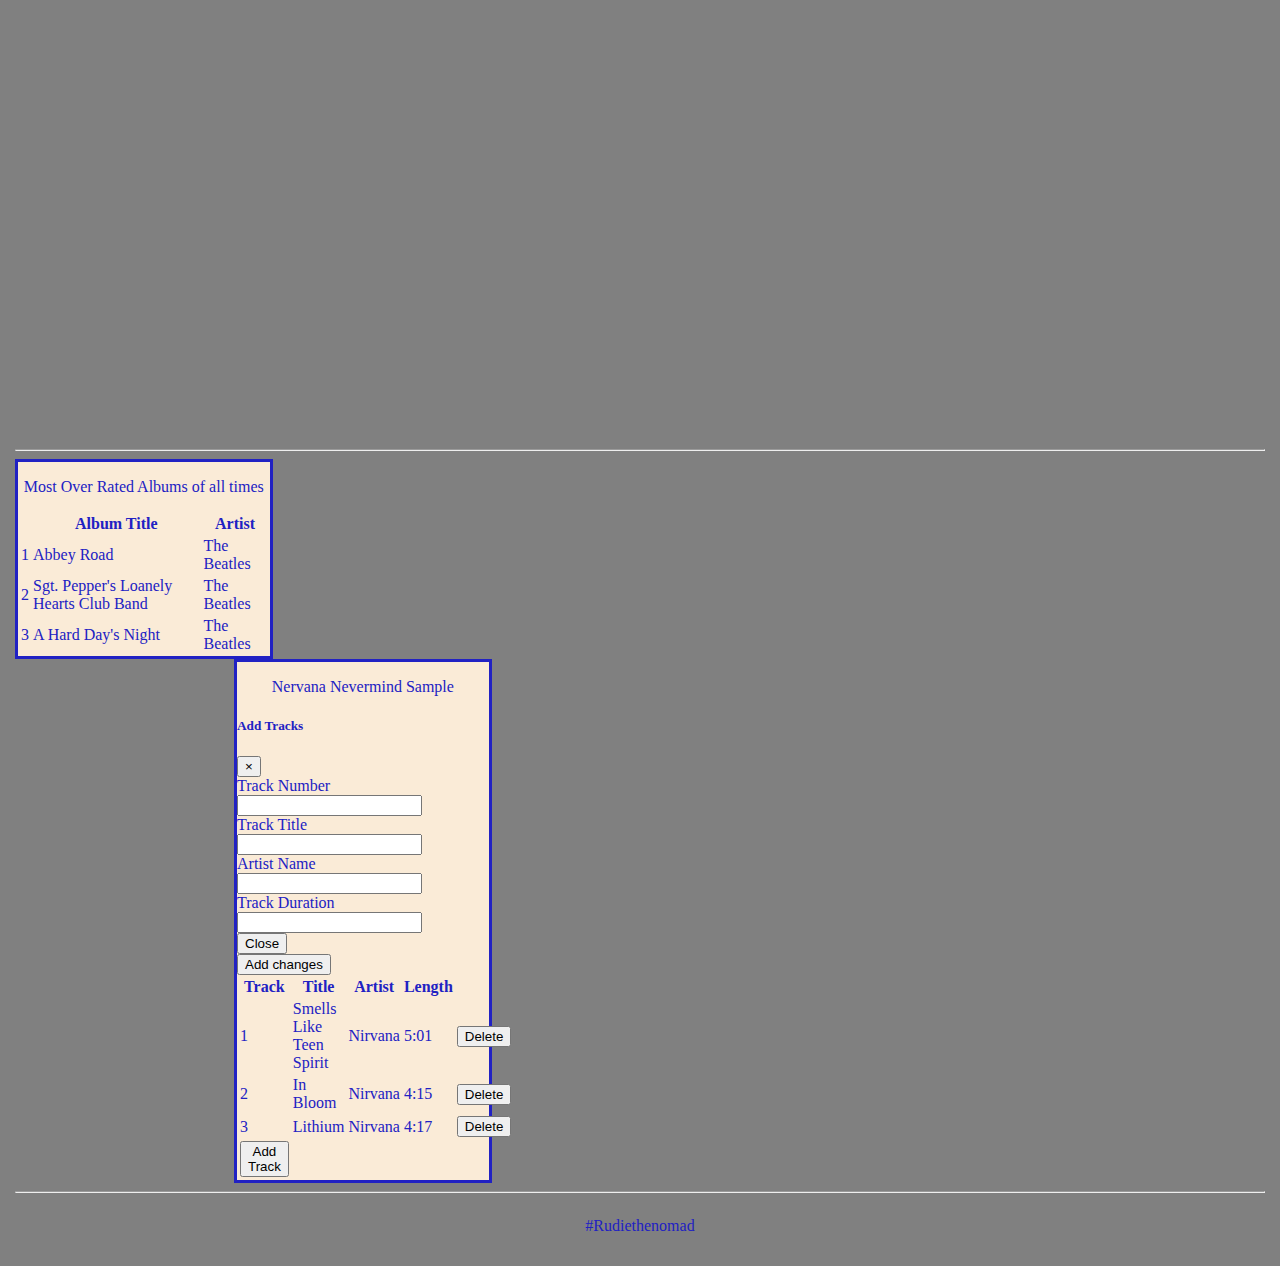
==== commit fd2a77f1: "text in Jumbotron" ====
--- a/index.html
+++ b/index.html
@@ -40,8 +40,8 @@
 <!--Jumbotron M3D6 Ex1-->
 <div class="jumbotron jumbotron-fluid jbt">
     <div class="container">
-      <h1>Bootstrap Tutorial</h1>      
-      <p>Bootstrap is the most popular HTML, CSS, and JS framework for developing responsive, mobile-first projects on the web.</p>
+      <h1>Grunge Rock</h1>      
+      <p>The Music that Shaped Generation X</p>
     </div>
   </div>
   
--- a/styles.css
+++ b/styles.css
@@ -103,6 +103,10 @@
 }
 .jbt{
     margin-top: 20px;
+    color:azure;
+}
+h1{
+    color:azure;
 }
 .jumbotron {
     background-image:  url("musicfest.jpg");
@@ -113,9 +117,7 @@
     
 
   }
-  .add-btn{
-    
-  }
+  
   .add-btn:hover{
     box-shadow: 0px 5px 5px 5px rgb(244, 210, 166);
     transition: 500ms;
